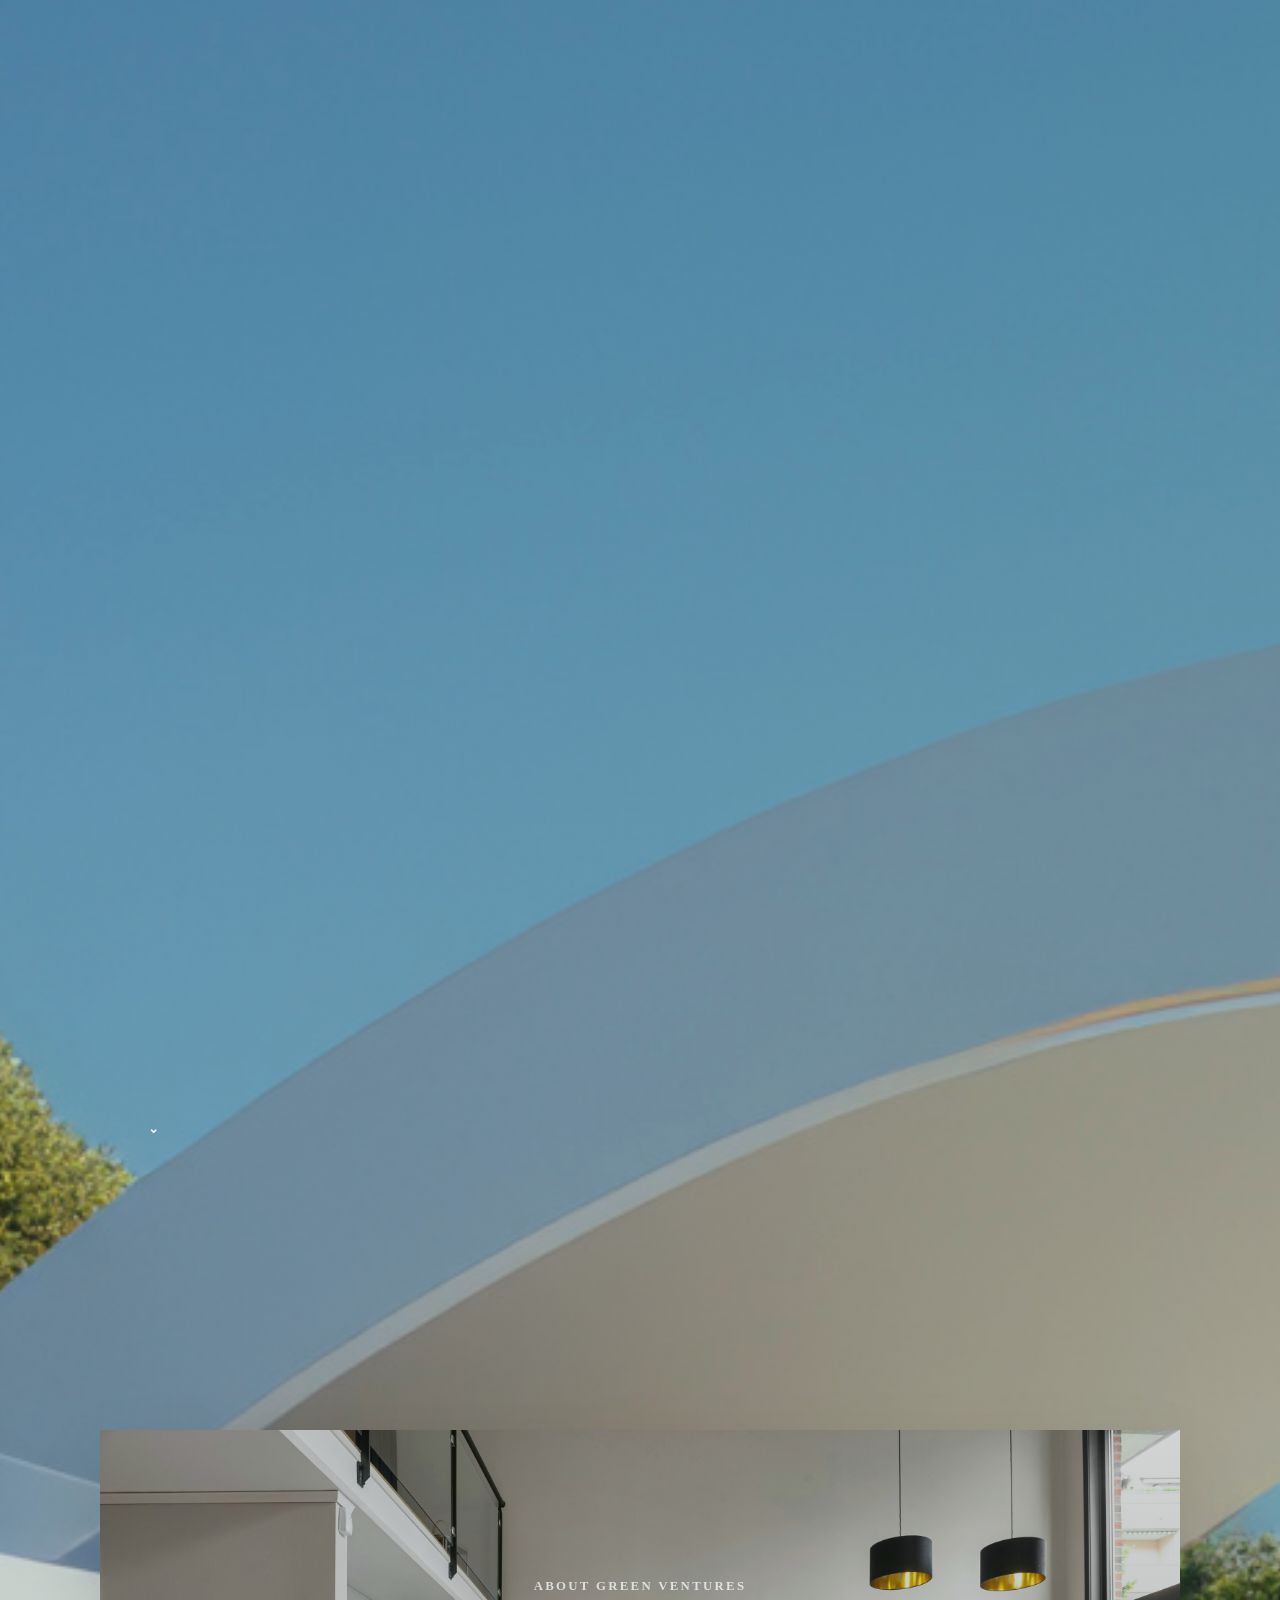
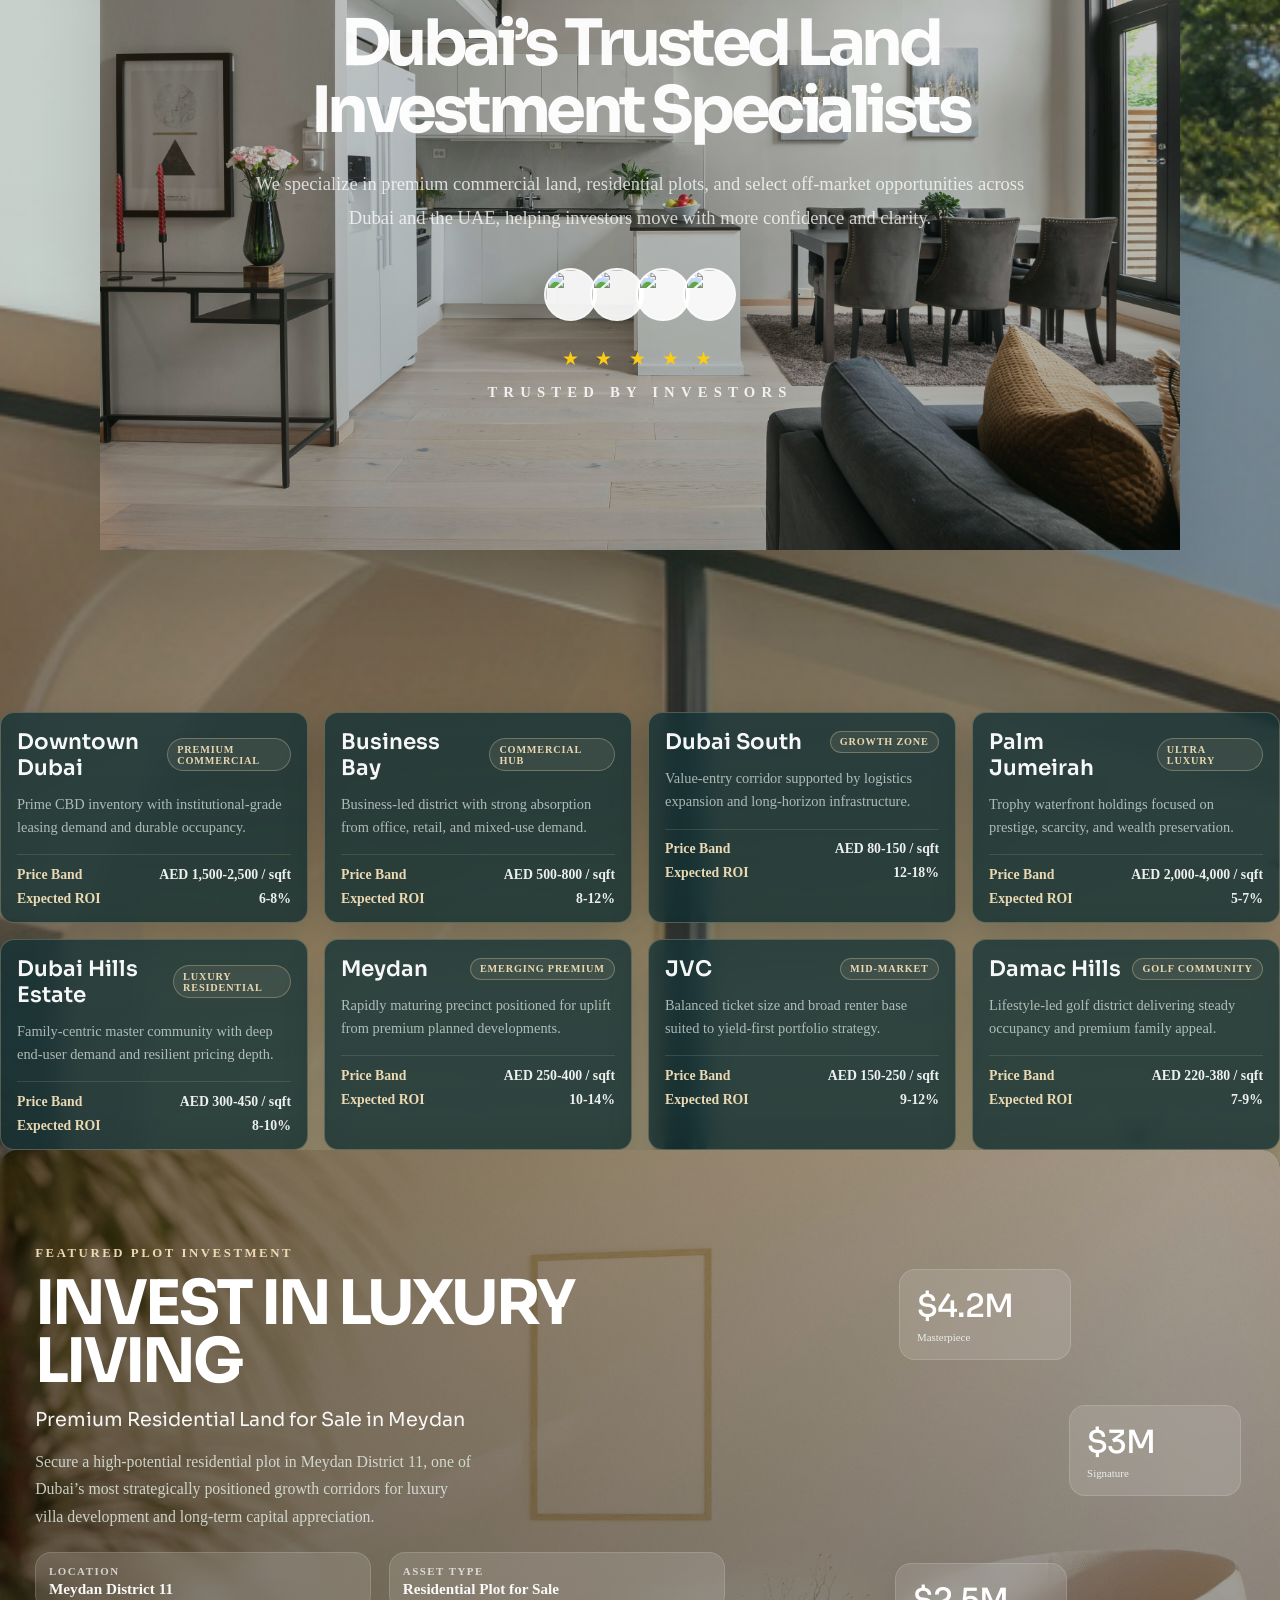
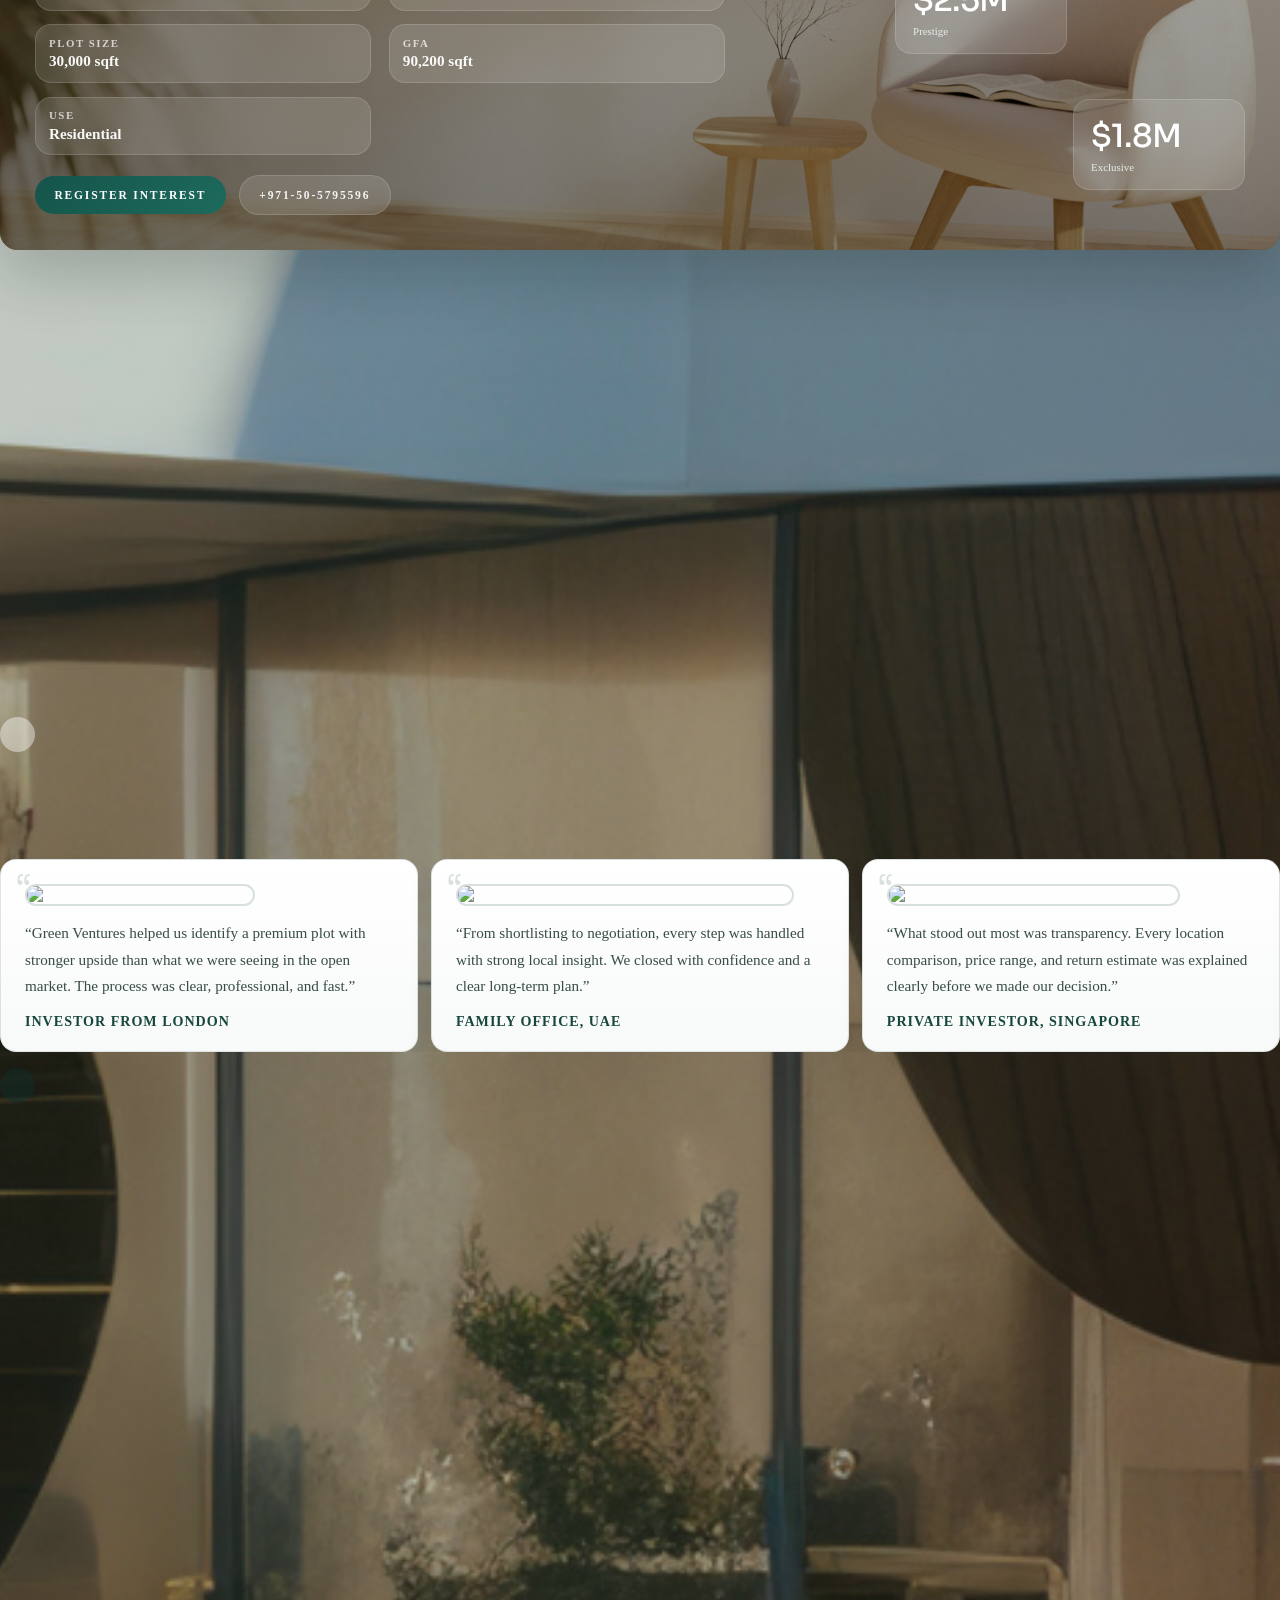
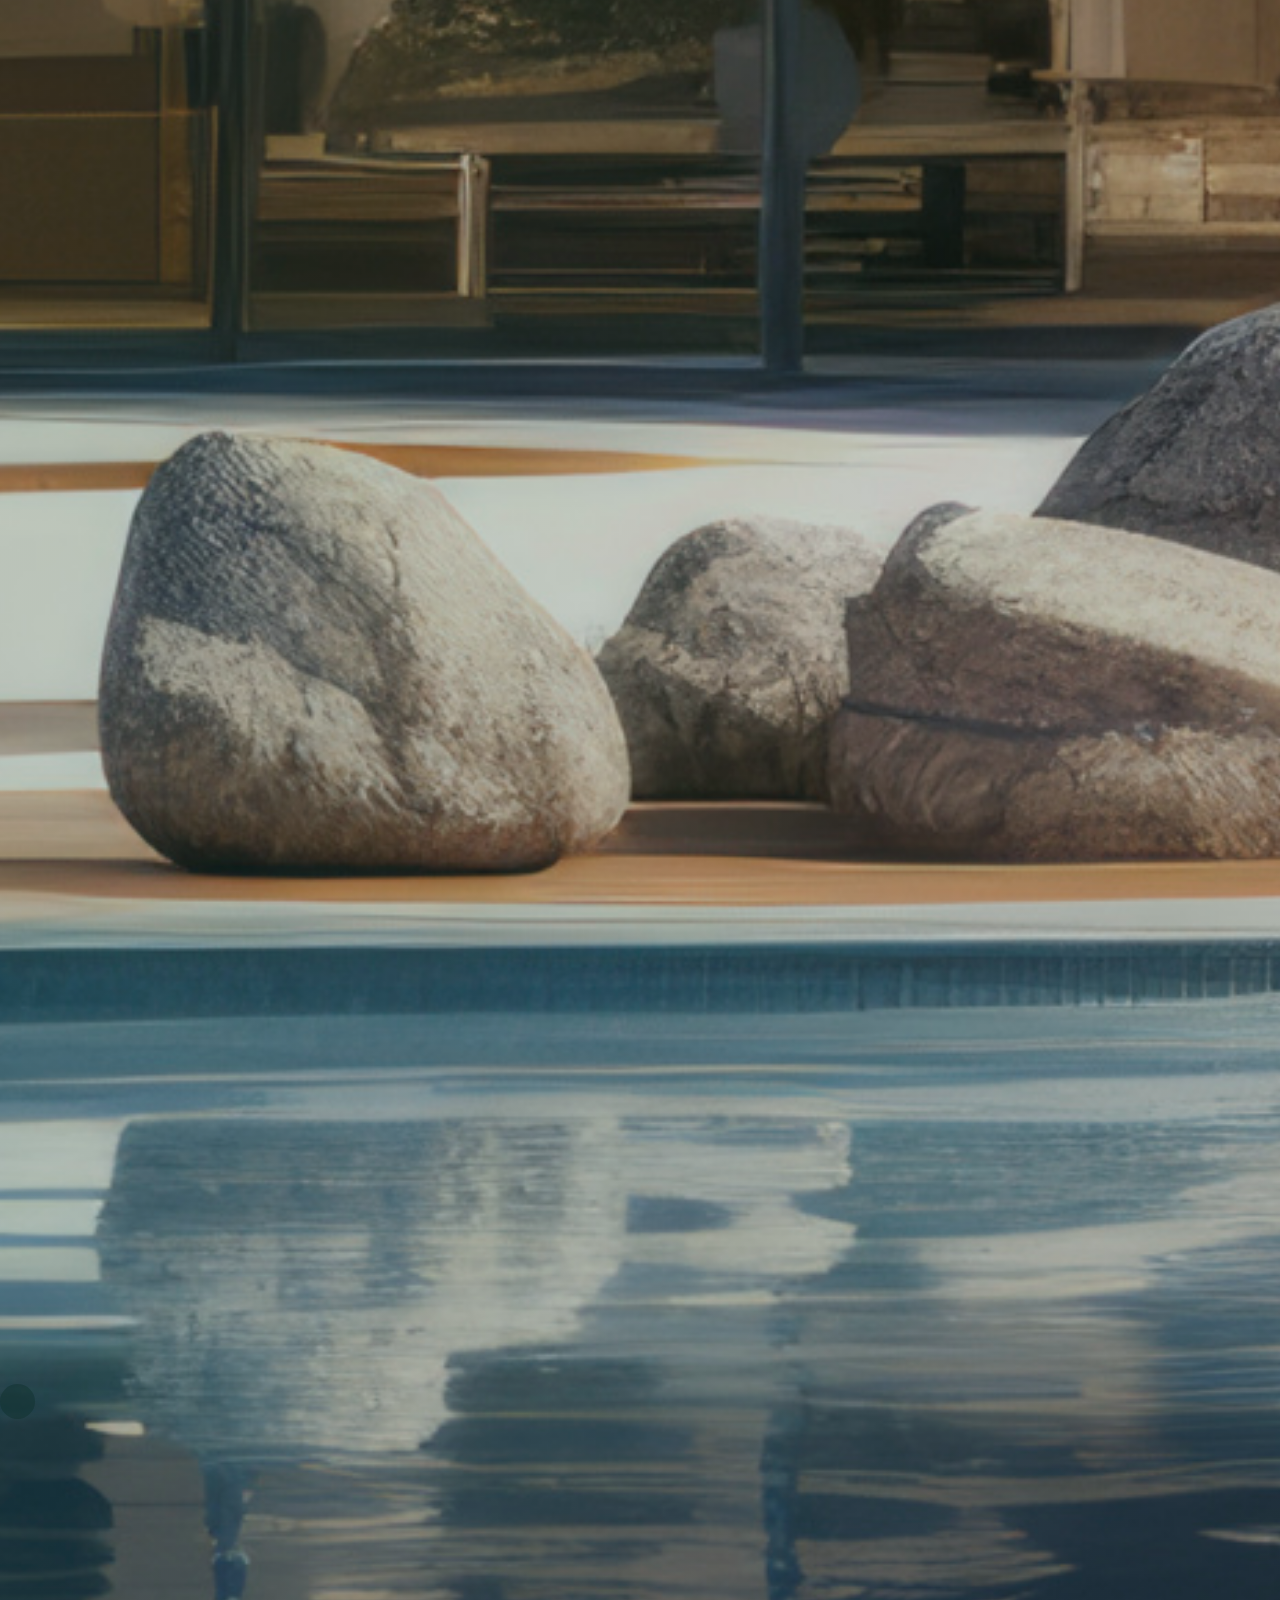
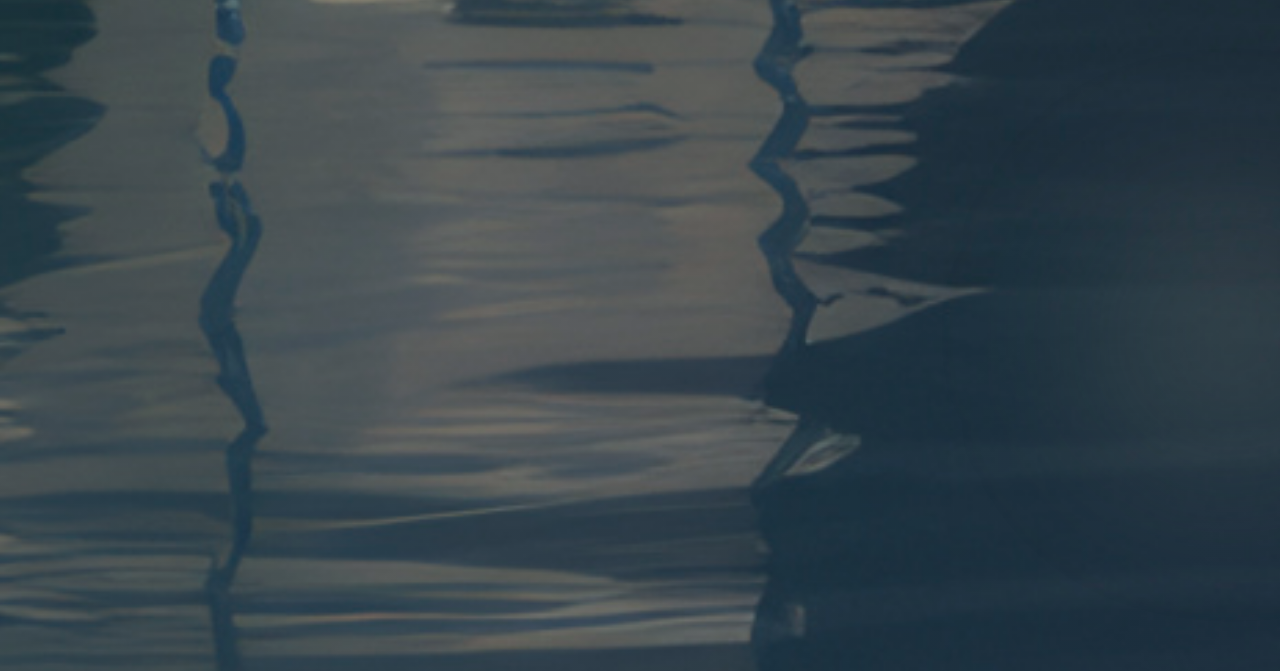
==== index.html @ e8823b94 "Add land investment guide, privacy policy, and terms of use pages" ====
<!DOCTYPE html>
<html lang="en">
  <head>
    <meta charset="UTF-8" />
    <meta name="viewport" content="width=device-width, initial-scale=1.0" />
    <title>The Green Ventures | Dubai Land Investment</title>
    <meta
      name="description"
      content="The Green Ventures redesign concept for premium Dubai land and plot investments."
    />
    <link rel="preconnect" href="https://fonts.googleapis.com" />
    <link rel="preconnect" href="https://fonts.gstatic.com" crossorigin />
    <link
      href="https://fonts.googleapis.com/css2?family=Manrope:wght@400;500;600;700;800&family=Sora:wght@400;500;600;700&display=swap"
      rel="stylesheet"
    />
    <script src="https://cdn.tailwindcss.com"></script>
    <script>
      tailwind.config = {
        theme: {
          extend: {
            colors: {
              pine: "#0f2f2a",
              forest: "#17463d",
              sage: "#b7cfbf",
              sand: "#d7c4a7",
              mist: "#eef4f1",
              ink: "#071411",
            },
            fontFamily: {
              display: ["Sora", "sans-serif"],
              body: ["Manrope", "sans-serif"],
            },
            boxShadow: {
              soft: "0 30px 70px rgba(7, 20, 17, 0.25)",
            },
          },
        },
      };
    </script>
    <link rel="stylesheet" href="assets/css/styles.css" />
  </head>
  <body class="bg-ink font-body text-mist antialiased home-page">
    <div class="page-shell">
      <header class="site-header absolute inset-x-0 top-0 z-50">
        <div class="header-bar mx-auto grid max-w-[1480px] grid-cols-[1fr_auto] items-center gap-4 px-5 py-6 md:px-8 xl:grid-cols-[1fr_auto_1fr] xl:px-12">
          <a href="#top" class="logo-wrap">
            <span class="logo-mark">TheGreenVentures</span>
          </a>

          <nav class="nav-panel hidden items-center justify-center gap-6 xl:flex">
            <a class="nav-link nav-link-active" href="index.html">Home</a>
            <a class="nav-link" href="about.html">About us</a>
            <a class="nav-link" href="land-investment-guide.html">Land Guide</a>
            <a class="nav-link" href="blogs.html">Blogs</a>
            <a class="nav-link" href="contact.html">Contact</a>
          </nav>

          <div class="header-socials hidden items-center justify-end gap-3 xl:flex">
            <a class="social-link" href="https://x.com" aria-label="X">
              <svg viewBox="0 0 24 24" aria-hidden="true">
                <path
                  d="M18.244 2H21l-6.01 6.868L22 22h-5.49l-4.3-5.996L6.964 22H4.206l6.43-7.35L2 2h5.63l3.887 5.47zm-.963 18h1.525L6.808 3.894H5.17z"
                ></path>
              </svg>
            </a>
            <a class="social-link" href="https://www.instagram.com" aria-label="Instagram">
              <svg viewBox="0 0 24 24" aria-hidden="true">
                <path
                  d="M7.75 2h8.5A5.75 5.75 0 0 1 22 7.75v8.5A5.75 5.75 0 0 1 16.25 22h-8.5A5.75 5.75 0 0 1 2 16.25v-8.5A5.75 5.75 0 0 1 7.75 2m0 1.8A3.95 3.95 0 0 0 3.8 7.75v8.5a3.95 3.95 0 0 0 3.95 3.95h8.5a3.95 3.95 0 0 0 3.95-3.95v-8.5a3.95 3.95 0 0 0-3.95-3.95zm8.9 1.35a1.2 1.2 0 1 1 0 2.4 1.2 1.2 0 0 1 0-2.4M12 6.85A5.15 5.15 0 1 1 6.85 12 5.15 5.15 0 0 1 12 6.85m0 1.8A3.35 3.35 0 1 0 15.35 12 3.36 3.36 0 0 0 12 8.65"
                ></path>
              </svg>
            </a>
            <a class="social-link" href="https://www.facebook.com" aria-label="Facebook">
              <svg viewBox="0 0 24 24" aria-hidden="true">
                <path
                  d="M13.5 22v-8h2.68l.4-3h-3.08V9.08c0-.87.25-1.46 1.5-1.46h1.6V4.94a19.45 19.45 0 0 0-2.33-.12c-2.3 0-3.87 1.4-3.87 4v2.18H8v3h2.4v8z"
                ></path>
              </svg>
            </a>
          </div>

          <button
            class="menu-toggle xl:hidden"
            type="button"
            aria-expanded="false"
            aria-controls="mobile-menu"
            aria-label="Open menu"
          >
            <span></span>
            <span></span>
          </button>
        </div>

        <div id="mobile-menu" class="mobile-menu xl:hidden">
          <div class="mobile-menu-panel mx-5 rounded-[28px] px-5 py-5 shadow-soft">
            <a class="mobile-link mobile-link-active" href="index.html">Home</a>
            <a class="mobile-link" href="about.html">About us</a>
            <a class="mobile-link" href="land-investment-guide.html">Land Guide</a>
            <a class="mobile-link" href="blogs.html">Blogs</a>
            <a class="mobile-link" href="contact.html">Contact</a>
            <div class="mt-5 flex items-center gap-3">
              <a class="social-link" href="https://x.com" aria-label="X">
                <svg viewBox="0 0 24 24" aria-hidden="true">
                  <path
                    d="M18.244 2H21l-6.01 6.868L22 22h-5.49l-4.3-5.996L6.964 22H4.206l6.43-7.35L2 2h5.63l3.887 5.47zm-.963 18h1.525L6.808 3.894H5.17z"
                  ></path>
                </svg>
              </a>
              <a class="social-link" href="https://www.instagram.com" aria-label="Instagram">
                <svg viewBox="0 0 24 24" aria-hidden="true">
                  <path
                    d="M7.75 2h8.5A5.75 5.75 0 0 1 22 7.75v8.5A5.75 5.75 0 0 1 16.25 22h-8.5A5.75 5.75 0 0 1 2 16.25v-8.5A5.75 5.75 0 0 1 7.75 2m0 1.8A3.95 3.95 0 0 0 3.8 7.75v8.5a3.95 3.95 0 0 0 3.95 3.95h8.5a3.95 3.95 0 0 0 3.95-3.95v-8.5a3.95 3.95 0 0 0-3.95-3.95zm8.9 1.35a1.2 1.2 0 1 1 0 2.4 1.2 1.2 0 0 1 0-2.4M12 6.85A5.15 5.15 0 1 1 6.85 12 5.15 5.15 0 0 1 12 6.85m0 1.8A3.35 3.35 0 1 0 15.35 12 3.36 3.36 0 0 0 12 8.65"
                  ></path>
                </svg>
              </a>
              <a class="social-link" href="https://www.facebook.com" aria-label="Facebook">
                <svg viewBox="0 0 24 24" aria-hidden="true">
                  <path
                    d="M13.5 22v-8h2.68l.4-3h-3.08V9.08c0-.87.25-1.46 1.5-1.46h1.6V4.94a19.45 19.45 0 0 0-2.33-.12c-2.3 0-3.87 1.4-3.87 4v2.18H8v3h2.4v8z"
                  ></path>
                </svg>
              </a>
            </div>
          </div>
        </div>
      </header>

      <main id="top">
        <section class="hero-shell relative min-h-screen overflow-hidden">
          <div class="hero-media js-hero-media"></div>

          <div class="relative z-10 mx-auto flex min-h-screen max-w-[1480px] flex-col justify-center px-5 pb-8 pt-28 md:px-8 md:pt-32 xl:px-12">
            <div class="hero-content js-hero-content">
              <div class="hero-intro">
                <h1 class="hero-title font-display text-white">Buy Land in Dubai – Premium Plots for Sale</h1>
                <p class="hero-description">
                  Your trusted partner for commercial plots, residential land, and off-plan development opportunities.
                  ROI 8-15% annually in tax-free UAE.
                </p>
                <div class="hero-cta-group">
                  <a href="#about" class="hero-cta">
                    Explore
                    <img src="https://cdn.jsdelivr.net/npm/heroicons@2.2.0/24/solid/arrow-right.svg" alt="" aria-hidden="true" />
                  </a>
                  <a href="land-investment-guide.html" class="hero-cta hero-cta-secondary">Investment Guide</a>
                </div>
              </div>
            </div>
          </div>
        </section>

        <section id="about" class="about-section px-5 py-24 md:px-8 md:py-28 xl:px-12">
          <div class="mx-auto max-w-[1480px]">
            <div class="grid gap-12 lg:grid-cols-[1fr_0.95fr] lg:gap-20">
              <div>
                <p class="section-kicker">About Green Ventures</p>
                <h2 class="about-title">Dubai’s Trusted Land Investment Specialists</h2>
              </div>
              <div class="about-copy-wrap">
                <p class="about-lead">
                  We focus exclusively on land and plot investment opportunities across Dubai and the wider UAE,
                  helping investors access premium sites with stronger long-term upside.
                </p>
                <p class="section-copy">
                  Through our specialist network, Green Ventures connects local and international buyers to
                  commercial land, residential plots, and select off-market opportunities chosen for location
                  strength, development potential, and return performance.
                </p>
                <a href="#top" class="about-link">Learn More</a>
              </div>
            </div>

            <div class="about-divider"></div>

            <div class="about-stats">
              <article class="about-stat">
                <p class="about-stat-label">Plots</p>
                <h3>Premium</h3>
                <p>Commercial and residential land opportunities sourced across Dubai’s key growth corridors.</p>
              </article>
              <article class="about-stat">
                <p class="about-stat-label">Investors</p>
                <h3>Global</h3>
                <p>Structured for both UAE-based buyers and international investors seeking tax-efficient growth.</p>
              </article>
              <article class="about-stat">
                <p class="about-stat-label">Returns</p>
                <h3>8-15%</h3>
                <p>Targeting opportunities with strong annual ROI potential backed by location and demand drivers.</p>
              </article>
              <article class="about-stat">
                <p class="about-stat-label">Approach</p>
                <h3>End-to-End</h3>
                <p>From sourcing and due diligence to negotiation and acquisition support in one seamless process.</p>
              </article>
            </div>
          </div>
        </section>

        <section class="showcase-section px-5 py-24 md:px-8 md:py-28 xl:px-12">
          <div class="mx-auto max-w-[1480px]">
            <div class="about-showcase">
              <img class="about-showcase-image" src="assets/images/GreenVentures-trust.jpg" alt="Luxury interior lounge" />
              <div class="about-showcase-overlay">
                <p class="section-kicker about-showcase-kicker">About Green Ventures</p>
                <h2 class="about-showcase-title">Dubai’s Trusted Land Investment Specialists</h2>
                <p class="about-showcase-copy">
                  We specialize in premium commercial land, residential plots, and select off-market
                  opportunities across Dubai and the UAE, helping investors move with more confidence and clarity.
                </p>

                <div class="about-showcase-faces" aria-hidden="true">
                  <img class="about-showcase-avatar" src="https://i.pravatar.cc/96?img=12" alt="" />
                  <img class="about-showcase-avatar" src="https://i.pravatar.cc/96?img=20" alt="" />
                  <img class="about-showcase-avatar" src="https://i.pravatar.cc/96?img=33" alt="" />
                  <img class="about-showcase-avatar" src="https://i.pravatar.cc/96?img=47" alt="" />
                </div>

                <div class="about-showcase-rating">
                  <div class="about-showcase-stars">★ ★ ★ ★ ★</div>
                  <p>Trusted by Investors</p>
                </div>
              </div>
            </div>
          </div>
        </section>

        <section class="services-section px-5 py-20 md:px-8 md:py-24 xl:px-12">
          <div class="mx-auto max-w-[1480px]">
            <div class="services-intro">
              <h2 class="services-heading">Explore Dubai Investment Areas</h2>
              <p class="services-subcopy">
                Premium land opportunities across Dubai's most sought-after locations. From emerging growth zones to
                established luxury communities.
              </p>
            </div>

            <div class="investment-grid">
              <article class="investment-card">
                <div class="investment-card-top">
                  <p class="investment-location">Downtown Dubai</p>
                  <span class="investment-badge">Premium Commercial</span>
                </div>
                <p class="investment-note">Prime CBD inventory with institutional-grade leasing demand and durable occupancy.</p>
                <div class="investment-metrics">
                  <p><strong>Price Band</strong><span>AED 1,500-2,500 / sqft</span></p>
                  <p><strong>Expected ROI</strong><span>6-8%</span></p>
                </div>
              </article>

              <article class="investment-card">
                <div class="investment-card-top">
                  <p class="investment-location">Business Bay</p>
                  <span class="investment-badge">Commercial Hub</span>
                </div>
                <p class="investment-note">Business-led district with strong absorption from office, retail, and mixed-use demand.</p>
                <div class="investment-metrics">
                  <p><strong>Price Band</strong><span>AED 500-800 / sqft</span></p>
                  <p><strong>Expected ROI</strong><span>8-12%</span></p>
                </div>
              </article>

              <article class="investment-card">
                <div class="investment-card-top">
                  <p class="investment-location">Dubai South</p>
                  <span class="investment-badge">Growth Zone</span>
                </div>
                <p class="investment-note">Value-entry corridor supported by logistics expansion and long-horizon infrastructure.</p>
                <div class="investment-metrics">
                  <p><strong>Price Band</strong><span>AED 80-150 / sqft</span></p>
                  <p><strong>Expected ROI</strong><span>12-18%</span></p>
                </div>
              </article>

              <article class="investment-card">
                <div class="investment-card-top">
                  <p class="investment-location">Palm Jumeirah</p>
                  <span class="investment-badge">Ultra Luxury</span>
                </div>
                <p class="investment-note">Trophy waterfront holdings focused on prestige, scarcity, and wealth preservation.</p>
                <div class="investment-metrics">
                  <p><strong>Price Band</strong><span>AED 2,000-4,000 / sqft</span></p>
                  <p><strong>Expected ROI</strong><span>5-7%</span></p>
                </div>
              </article>

              <article class="investment-card">
                <div class="investment-card-top">
                  <p class="investment-location">Dubai Hills Estate</p>
                  <span class="investment-badge">Luxury Residential</span>
                </div>
                <p class="investment-note">Family-centric master community with deep end-user demand and resilient pricing depth.</p>
                <div class="investment-metrics">
                  <p><strong>Price Band</strong><span>AED 300-450 / sqft</span></p>
                  <p><strong>Expected ROI</strong><span>8-10%</span></p>
                </div>
              </article>

              <article class="investment-card">
                <div class="investment-card-top">
                  <p class="investment-location">Meydan</p>
                  <span class="investment-badge">Emerging Premium</span>
                </div>
                <p class="investment-note">Rapidly maturing precinct positioned for uplift from premium planned developments.</p>
                <div class="investment-metrics">
                  <p><strong>Price Band</strong><span>AED 250-400 / sqft</span></p>
                  <p><strong>Expected ROI</strong><span>10-14%</span></p>
                </div>
              </article>

              <article class="investment-card">
                <div class="investment-card-top">
                  <p class="investment-location">JVC</p>
                  <span class="investment-badge">Mid-Market</span>
                </div>
                <p class="investment-note">Balanced ticket size and broad renter base suited to yield-first portfolio strategy.</p>
                <div class="investment-metrics">
                  <p><strong>Price Band</strong><span>AED 150-250 / sqft</span></p>
                  <p><strong>Expected ROI</strong><span>9-12%</span></p>
                </div>
              </article>

              <article class="investment-card">
                <div class="investment-card-top">
                  <p class="investment-location">Damac Hills</p>
                  <span class="investment-badge">Golf Community</span>
                </div>
                <p class="investment-note">Lifestyle-led golf district delivering steady occupancy and premium family appeal.</p>
                <div class="investment-metrics">
                  <p><strong>Price Band</strong><span>AED 220-380 / sqft</span></p>
                  <p><strong>Expected ROI</strong><span>7-9%</span></p>
                </div>
              </article>
            </div>
          </div>
        </section>

        <section class="featured-plot-section px-5 py-20 md:px-8 md:py-24 xl:px-12">
          <div class="mx-auto max-w-[1480px]">
            <div class="featured-plot-shell">
              <img class="featured-plot-bg" src="assets/images/featured.jpg" alt="Luxury Meydan residential architecture" />
              <div class="featured-plot-overlay"></div>

              <div class="featured-plot-content">
                <div class="featured-plot-left">
                  <p class="featured-plot-kicker">Featured Plot Investment</p>
                  <h2 class="featured-plot-title">Invest in Luxury Living</h2>
                  <p class="featured-plot-subtitle">Premium Residential Land for Sale in Meydan</p>
                  <p class="featured-plot-copy">
                    Secure a high-potential residential plot in Meydan District 11, one of Dubai’s most strategically
                    positioned growth corridors for luxury villa development and long-term capital appreciation.
                  </p>

                  <div class="featured-plot-specs">
                    <p><span>Location</span><strong>Meydan District 11</strong></p>
                    <p><span>Asset Type</span><strong>Residential Plot for Sale</strong></p>
                    <p><span>Plot Size</span><strong>30,000 sqft</strong></p>
                    <p><span>GFA</span><strong>90,200 sqft</strong></p>
                    <p><span>Use</span><strong>Residential</strong></p>
                  </div>

                  <div class="featured-plot-actions">
                    <a href="#about" class="featured-plot-cta">Register Interest</a>
                    <a href="tel:+971505795596" class="featured-plot-phone">+971-50-5795596</a>
                  </div>
                </div>

                <div class="featured-plot-right">
                  <article class="featured-plot-stat">
                    <h3>$4.2M</h3>
                    <p class="featured-plot-stat-label">Masterpiece</p>
                  </article>
                  <article class="featured-plot-stat">
                    <h3>$3M</h3>
                    <p class="featured-plot-stat-label">Signature</p>
                  </article>
                  <article class="featured-plot-stat">
                    <h3>$2.5M</h3>
                    <p class="featured-plot-stat-label">Prestige</p>
                  </article>
                  <article class="featured-plot-stat">
                    <h3>$1.8M</h3>
                    <p class="featured-plot-stat-label">Exclusive</p>
                  </article>
                </div>
              </div>
            </div>
          </div>
        </section>

        <section class="why-choose-section px-5 py-20 md:px-8 md:py-24 xl:px-12">
          <div class="mx-auto max-w-[1480px]">
            <div class="why-choose-top">
              <div>
                <p class="why-choose-kicker">Why Choose Us</p>
                <h2 class="why-choose-title">Why Choose TheGreenVentures?</h2>
              </div>
            </div>

            <div class="why-choose-features">
              <article class="why-choose-feature">
                <h3>Land-First Specialists</h3>
                <p>
                  We focus only on Dubai land and plots, so every recommendation is sharper, faster, and built around
                  real market demand.
                </p>
              </article>

              <article class="why-choose-feature">
                <h3>Transparent Process</h3>
                <p>
                  From sourcing to due diligence and negotiation, you get clear guidance, verified numbers, and no
                  guesswork.
                </p>
              </article>

              <article class="why-choose-feature">
                <h3>High-Quality Opportunities</h3>
                <p>
                  We shortlist premium plots in strong locations with solid upside potential for both end-use and
                  long-term investment.
                </p>
              </article>
            </div>

            <div class="why-choose-gallery js-why-carousel">
              <img src="https://images.pexels.com/photos/1457842/pexels-photo-1457842.jpeg?auto=compress&cs=tinysrgb&w=1200" alt="Modern interior with accent chair" />
              <img src="https://images.pexels.com/photos/276724/pexels-photo-276724.jpeg?auto=compress&cs=tinysrgb&w=1200" alt="Luxury lounge interior" />
              <img src="https://images.pexels.com/photos/1571460/pexels-photo-1571460.jpeg?auto=compress&cs=tinysrgb&w=1200" alt="Minimal contemporary living room" />
              <img src="https://images.pexels.com/photos/6489127/pexels-photo-6489127.jpeg?auto=compress&cs=tinysrgb&w=1200" alt="Premium interior design detail" />
              <img src="https://images.pexels.com/photos/6492394/pexels-photo-6492394.jpeg?auto=compress&cs=tinysrgb&w=1200" alt="Elegant neutral interior styling" />
              <img src="https://images.pexels.com/photos/6585752/pexels-photo-6585752.jpeg?auto=compress&cs=tinysrgb&w=1200" alt="High-end living interior concept" />
              <img src="https://images.pexels.com/photos/6970069/pexels-photo-6970069.jpeg?auto=compress&cs=tinysrgb&w=1200" alt="Premium modern bedroom interior" />
              <img src="https://images.pexels.com/photos/6489092/pexels-photo-6489092.jpeg?auto=compress&cs=tinysrgb&w=1200" alt="Refined contemporary interior finish" />
            </div>

            <div class="why-choose-footer">
              <div class="why-choose-arrows">
                <button class="js-why-prev" type="button" aria-label="Previous images">
                  <img src="https://cdn.jsdelivr.net/npm/heroicons@2.2.0/24/solid/chevron-left.svg" alt="" aria-hidden="true" />
                </button>
                <button class="js-why-next" type="button" aria-label="Next images">
                  <img src="https://cdn.jsdelivr.net/npm/heroicons@2.2.0/24/solid/chevron-right.svg" alt="" aria-hidden="true" />
                </button>
              </div>
              <p>Selected premium projects and interior inspirations</p>
            </div>
          </div>
        </section>

        <section class="trust-proof-section px-5 py-20 md:px-8 md:py-24 xl:px-12">
          <div class="mx-auto max-w-[1480px]">
            <div class="trust-proof-head">
              <p class="trust-proof-kicker">Client Trust &amp; Proof</p>
              <h2>What Our Customers Say</h2>
            </div>

            <div class="trust-testimonials js-trust-carousel">
              <article class="trust-testimonial">
                <img class="trust-avatar" src="https://i.pravatar.cc/120?img=11" alt="Portrait of investor from London" />
                <p>
                  “Green Ventures helped us identify a premium plot with stronger upside than what we were seeing in
                  the open market. The process was clear, professional, and fast.”
                </p>
                <h3>Investor from London</h3>
              </article>
              <article class="trust-testimonial">
                <img class="trust-avatar" src="https://i.pravatar.cc/120?img=32" alt="Portrait of family office representative from UAE" />
                <p>
                  “From shortlisting to negotiation, every step was handled with strong local insight. We closed with
                  confidence and a clear long-term plan.”
                </p>
                <h3>Family Office, UAE</h3>
              </article>
              <article class="trust-testimonial">
                <img class="trust-avatar" src="https://i.pravatar.cc/120?img=49" alt="Portrait of private investor from Singapore" />
                <p>
                  “What stood out most was transparency. Every location comparison, price range, and return estimate
                  was explained clearly before we made our decision.”
                </p>
                <h3>Private Investor, Singapore</h3>
              </article>
              <article class="trust-testimonial">
                <img class="trust-avatar" src="https://i.pravatar.cc/120?img=22" alt="Portrait of investor from Riyadh" />
                <p>
                  “Their land-first strategy gave us clarity immediately. We avoided overpriced options and secured a
                  plot with stronger medium-term upside.”
                </p>
                <h3>Investor, Riyadh</h3>
              </article>
              <article class="trust-testimonial">
                <img class="trust-avatar" src="https://i.pravatar.cc/120?img=44" alt="Portrait of investor from Mumbai" />
                <p>
                  “Professional execution from inquiry to closing. Documentation, negotiations, and timelines were all
                  handled with precision.”
                </p>
                <h3>HNWI Client, Mumbai</h3>
              </article>
              <article class="trust-testimonial">
                <img class="trust-avatar" src="https://i.pravatar.cc/120?img=58" alt="Portrait of investor from Qatar" />
                <p>
                  “We appreciated the honest market context. Every recommendation was backed by numbers, not sales
                  pressure.”
                </p>
                <h3>Investor, Qatar</h3>
              </article>
              <article class="trust-testimonial">
                <img class="trust-avatar" src="https://i.pravatar.cc/120?img=16" alt="Portrait of investor from Berlin" />
                <p>
                  “Green Ventures gave us confidence as first-time Dubai buyers. The team made the entire process
                  straightforward and transparent.”
                </p>
                <h3>Investor, Berlin</h3>
              </article>
              <article class="trust-testimonial">
                <img class="trust-avatar" src="https://i.pravatar.cc/120?img=27" alt="Portrait of investor from Hong Kong" />
                <p>
                  “Strong local insight and sharp negotiation support. We closed at better terms than expected and are
                  already planning our next acquisition.”
                </p>
                <h3>Investor, Hong Kong</h3>
              </article>
            </div>

            <div class="trust-testimonials-footer">
              <div class="trust-testimonials-arrows">
                <button class="js-trust-prev" type="button" aria-label="Previous testimonials">
                  <img src="https://cdn.jsdelivr.net/npm/heroicons@2.2.0/24/solid/chevron-left.svg" alt="" aria-hidden="true" />
                </button>
                <button class="js-trust-next" type="button" aria-label="Next testimonials">
                  <img src="https://cdn.jsdelivr.net/npm/heroicons@2.2.0/24/solid/chevron-right.svg" alt="" aria-hidden="true" />
                </button>
              </div>
            </div>
          </div>
        </section>

        <section class="why-dubai-section px-5 py-20 md:px-8 md:py-24 xl:px-12">
          <div class="mx-auto max-w-[1480px]">
            <div class="why-dubai-layout">
              <div class="why-dubai-left">
                <div class="why-dubai-head">
                  <p class="why-dubai-kicker">Why Dubai / Why Now</p>
                  <h2>New Premium Plot Opportunities in High-Growth Zones</h2>
                </div>

                <div class="why-dubai-summary">
                  <p class="why-dubai-eyebrow">Dubai Land Investment</p>
                  <h3>Strategic entry across tax-efficient, infrastructure-backed markets</h3>
                  <p>
                    Strong migration, capital inflow, and master-planned expansion continue to support long-term demand
                    for well-positioned land opportunities.
                  </p>
                  <a href="#contact" class="why-dubai-request-btn">Request Plot Details</a>
                </div>

                <div class="why-dubai-highlights">
                  <p class="why-dubai-highlights-title">Why it matters now</p>
                  <div class="why-dubai-highlight-grid">
                    <article>
                      <h4>Tax Efficiency</h4>
                      <p>0% annual property tax supports stronger net yield.</p>
                    </article>
                    <article>
                      <h4>Population Growth</h4>
                      <p>Rising demand from global professionals and investors.</p>
                    </article>
                    <article>
                      <h4>Infrastructure Pipeline</h4>
                      <p>Transport and community expansion drives land value.</p>
                    </article>
                    <article>
                      <h4>Entry Window</h4>
                      <p>Current pricing remains attractive in emerging premium zones.</p>
                    </article>
                  </div>
                </div>

                <div class="why-dubai-contact">
                  <p>Let’s Get In Touch</p>
                  <a href="tel:+971505795596">+971-50-5795596</a>
                  <a href="mailto:hello@thegreenventures.ae">hello@thegreenventures.ae</a>
                  <span>Dubai, United Arab Emirates</span>
                </div>
              </div>

              <div class="why-dubai-right">
                <img
                  src="https://images.pexels.com/photos/323705/pexels-photo-323705.jpeg?auto=compress&cs=tinysrgb&w=1800"
                  alt="Premium modern villa representing Dubai luxury opportunities"
                />
                <div class="why-dubai-brand-note">
                  <h3>GREEN VENTURES</h3>
                  <p>Plots and land investment specialists in Dubai and the UAE</p>
                </div>
              </div>
            </div>
          </div>
        </section>

        <section id="faq" class="faq-section px-5 py-20 md:px-8 md:py-24 xl:px-12">
          <div class="mx-auto max-w-[1480px]">
            <div class="faq-head">
              <p class="faq-kicker">Investor FAQ</p>
              <h2>Answers to Key Land Investment Questions</h2>
            </div>

            <div class="faq-accordion">
              <article class="faq-item is-open">
                <button class="faq-question" type="button" aria-expanded="true">
                  <span>Can foreign investors buy land in Dubai?</span>
                  <img src="https://cdn.jsdelivr.net/npm/heroicons@2.2.0/24/solid/chevron-down.svg" alt="" aria-hidden="true" />
                </button>
                <div class="faq-answer">
                  <p>Yes. In designated freehold zones, non-UAE nationals can buy, hold, and resell property and land assets.</p>
                </div>
              </article>

              <article class="faq-item">
                <button class="faq-question" type="button" aria-expanded="false">
                  <span>What is the typical legal process for acquisition?</span>
                  <img src="https://cdn.jsdelivr.net/npm/heroicons@2.2.0/24/solid/chevron-down.svg" alt="" aria-hidden="true" />
                </button>
                <div class="faq-answer">
                  <p>The process includes reservation, SPA review, due diligence, payment milestones, and final transfer registration with DLD.</p>
                </div>
              </article>

              <article class="faq-item">
                <button class="faq-question" type="button" aria-expanded="false">
                  <span>Are payment plans available for premium plots?</span>
                  <img src="https://cdn.jsdelivr.net/npm/heroicons@2.2.0/24/solid/chevron-down.svg" alt="" aria-hidden="true" />
                </button>
                <div class="faq-answer">
                  <p>Many developers and select private sellers offer structured payment terms depending on location, project stage, and deal size.</p>
                </div>
              </article>

              <article class="faq-item">
                <button class="faq-question" type="button" aria-expanded="false">
                  <span>What transfer and transaction costs should I expect?</span>
                  <img src="https://cdn.jsdelivr.net/npm/heroicons@2.2.0/24/solid/chevron-down.svg" alt="" aria-hidden="true" />
                </button>
                <div class="faq-answer">
                  <p>Typical costs include DLD transfer fees, trustee fees, and administrative charges. We provide a full cost sheet before commitment.</p>
                </div>
              </article>

              <article class="faq-item">
                <button class="faq-question" type="button" aria-expanded="false">
                  <span>How do you evaluate ROI potential on a plot?</span>
                  <img src="https://cdn.jsdelivr.net/npm/heroicons@2.2.0/24/solid/chevron-down.svg" alt="" aria-hidden="true" />
                </button>
                <div class="faq-answer">
                  <p>We assess entry pricing, nearby transactions, infrastructure catalysts, development use cases, and likely demand absorption.</p>
                </div>
              </article>

              <article class="faq-item">
                <button class="faq-question" type="button" aria-expanded="false">
                  <span>Can you support international buyers remotely?</span>
                  <img src="https://cdn.jsdelivr.net/npm/heroicons@2.2.0/24/solid/chevron-down.svg" alt="" aria-hidden="true" />
                </button>
                <div class="faq-answer">
                  <p>Yes. We regularly support overseas clients with virtual tours, remote documentation support, and secure transaction coordination.</p>
                </div>
              </article>

              <article class="faq-item">
                <button class="faq-question" type="button" aria-expanded="false">
                  <span>How quickly can I close a land transaction?</span>
                  <img src="https://cdn.jsdelivr.net/npm/heroicons@2.2.0/24/solid/chevron-down.svg" alt="" aria-hidden="true" />
                </button>
                <div class="faq-answer">
                  <p>Timeline depends on seller readiness and due diligence scope, but many transactions can close in a few weeks with prepared documentation.</p>
                </div>
              </article>
            </div>
          </div>
        </section>

        <section class="blog-section px-5 py-20 md:px-8 md:py-24 xl:px-12">
          <div class="mx-auto max-w-[1480px]">
            <div class="blog-head">
              <p class="blog-kicker">Blogs</p>
              <h2>Latest Dubai Land Investment Blogs</h2>
            </div>

            <div class="blog-grid js-blog-carousel">
              <article class="blog-card">
                <img src="https://images.pexels.com/photos/323705/pexels-photo-323705.jpeg?auto=compress&cs=tinysrgb&w=1400" alt="Modern Dubai villa architecture" />
                <div class="blog-card-body">
                  <p class="blog-meta">Blogs</p>
                  <h3>Where Premium Plot Demand is Growing in 2026</h3>
                  <a href="#contact">Read Blog</a>
                </div>
              </article>

              <article class="blog-card">
                <img src="https://images.pexels.com/photos/1643384/pexels-photo-1643384.jpeg?auto=compress&cs=tinysrgb&w=1400" alt="Luxury residential community" />
                <div class="blog-card-body">
                  <p class="blog-meta">Blogs</p>
                  <h3>How to Evaluate Land ROI Before You Buy</h3>
                  <a href="#contact">Read Blog</a>
                </div>
              </article>

              <article class="blog-card">
                <img src="https://images.pexels.com/photos/280222/pexels-photo-280222.jpeg?auto=compress&cs=tinysrgb&w=1400" alt="Dubai skyline and premium developments" />
                <div class="blog-card-body">
                  <p class="blog-meta">Blogs</p>
                  <h3>Off-Market Land Opportunities: What to Check First</h3>
                  <a href="#contact">Read Blog</a>
                </div>
              </article>

              <article class="blog-card">
                <img src="https://images.pexels.com/photos/323780/pexels-photo-323780.jpeg?auto=compress&cs=tinysrgb&w=1400" alt="Premium villa exterior at sunset" />
                <div class="blog-card-body">
                  <p class="blog-meta">Blogs</p>
                  <h3>Top Freehold Zones for Long-Term Land Appreciation</h3>
                  <a href="#contact">Read Blog</a>
                </div>
              </article>

              <article class="blog-card">
                <img src="https://images.pexels.com/photos/6585603/pexels-photo-6585603.jpeg?auto=compress&cs=tinysrgb&w=1400" alt="Contemporary premium interior and lifestyle view" />
                <div class="blog-card-body">
                  <p class="blog-meta">Blogs</p>
                  <h3>How Global Buyers Structure Dubai Land Portfolios</h3>
                  <a href="#contact">Read Blog</a>
                </div>
              </article>

              <article class="blog-card">
                <img src="https://images.pexels.com/photos/323775/pexels-photo-323775.jpeg?auto=compress&cs=tinysrgb&w=1400" alt="Luxury residential property with pool" />
                <div class="blog-card-body">
                  <p class="blog-meta">Blogs</p>
                  <h3>Residential vs Mixed-Use Plots: Which Fits Your Strategy?</h3>
                  <a href="#contact">Read Blog</a>
                </div>
              </article>
            </div>

            <div class="blog-footer">
              <div class="blog-arrows">
                <button class="js-blog-prev" type="button" aria-label="Previous blogs">
                  <img src="https://cdn.jsdelivr.net/npm/heroicons@2.2.0/24/solid/chevron-left.svg" alt="" aria-hidden="true" />
                </button>
                <button class="js-blog-next" type="button" aria-label="Next blogs">
                  <img src="https://cdn.jsdelivr.net/npm/heroicons@2.2.0/24/solid/chevron-right.svg" alt="" aria-hidden="true" />
                </button>
              </div>
            </div>
          </div>
        </section>

        <section id="contact-form" class="contact-form-section px-5 py-20 md:px-8 md:py-24 xl:px-12">
          <div class="mx-auto max-w-[1480px]">
            <div class="contact-form-shell">
              <div class="contact-form-left">
                <p class="contact-form-kicker">Premium Contact</p>
                <h2>Speak with a Dubai Land Investment Advisor</h2>
                <p>
                  Share your requirements and our team will contact you with curated opportunities aligned to your
                  budget, timeline, and target returns.
                </p>
                <div class="contact-form-details">
                  <a href="tel:+971505795596">+971-50-5795596</a>
                  <a href="mailto:hello@thegreenventures.ae">hello@thegreenventures.ae</a>
                  <a href="https://thegreenventures.ae/">thegreenventures.ae</a>
                  <span>Dubai, United Arab Emirates</span>
                </div>
              </div>

              <form class="contact-form-right">
                <div class="contact-form-grid">
                  <label>
                    Full Name
                    <input type="text" placeholder="Your full name" />
                  </label>
                  <label>
                    Phone Number
                    <input type="tel" placeholder="+971..." />
                  </label>
                  <label>
                    Email Address
                    <input type="email" placeholder="you@example.com" />
                  </label>
                  <label>
                    Budget Range
                    <input type="text" placeholder="AED 1M - AED 5M" />
                  </label>
                  <label class="contact-form-wide">
                    Preferred Area
                    <input type="text" placeholder="Meydan, Dubai Hills, Business Bay..." />
                  </label>
                  <label class="contact-form-wide">
                    Investment Brief
                    <textarea rows="4" placeholder="Tell us what type of land opportunity you are looking for"></textarea>
                  </label>
                </div>
                <button type="submit">Submit Inquiry</button>
              </form>
            </div>
          </div>
        </section>
      </main>

      <footer id="contact" class="site-footer px-5 py-14 md:px-8 md:py-16 xl:px-12">
        <div class="mx-auto max-w-[1480px]">
          <div class="footer-cta">
            <p class="footer-cta-kicker">Ready to Move Forward?</p>
            <h2>Start Your Dubai Land Investment Journey</h2>
            <p>Book a consultation for expert plot guidance.</p>
            <div class="footer-cta-actions">
              <a href="tel:+971505795596" class="footer-cta-primary">Book Investment Consultation</a>
              <a href="https://wa.me/971505795596" class="footer-cta-secondary">WhatsApp Advisor</a>
            </div>
          </div>

          <div class="footer-top">
            <div>
              <p class="footer-brand">TheGreenVentures</p>
              <p class="footer-tagline">
                Specialist advisory for premium Dubai land and plot investments, built on transparent guidance and
                long-term value strategy.
              </p>
            </div>

            <div class="footer-links">
              <p>Quick Links</p>
              <a href="index.html">Home</a>
              <a href="about.html">About</a>
              <a href="blogs.html">Blogs</a>
              <a href="contact.html">Contact</a>
            </div>

            <div class="footer-contact">
              <p>Contact</p>
              <a href="tel:+971505795596">+971-50-5795596</a>
              <a href="mailto:hello@thegreenventures.ae">hello@thegreenventures.ae</a>
              <span>Dubai, UAE</span>
            </div>

            <div class="footer-social">
              <p>Follow</p>
              <div>
                <a class="social-link" href="https://x.com" aria-label="X">
                  <svg viewBox="0 0 24 24" aria-hidden="true">
                    <path
                      d="M18.244 2H21l-6.01 6.868L22 22h-5.49l-4.3-5.996L6.964 22H4.206l6.43-7.35L2 2h5.63l3.887 5.47zm-.963 18h1.525L6.808 3.894H5.17z"
                    ></path>
                  </svg>
                </a>
                <a class="social-link" href="https://www.instagram.com" aria-label="Instagram">
                  <svg viewBox="0 0 24 24" aria-hidden="true">
                    <path
                      d="M7.75 2h8.5A5.75 5.75 0 0 1 22 7.75v8.5A5.75 5.75 0 0 1 16.25 22h-8.5A5.75 5.75 0 0 1 2 16.25v-8.5A5.75 5.75 0 0 1 7.75 2m0 1.8A3.95 3.95 0 0 0 3.8 7.75v8.5a3.95 3.95 0 0 0 3.95 3.95h8.5a3.95 3.95 0 0 0 3.95-3.95v-8.5a3.95 3.95 0 0 0-3.95-3.95zm8.9 1.35a1.2 1.2 0 1 1 0 2.4 1.2 1.2 0 0 1 0-2.4M12 6.85A5.15 5.15 0 1 1 6.85 12 5.15 5.15 0 0 1 12 6.85m0 1.8A3.35 3.35 0 1 0 15.35 12 3.36 3.36 0 0 0 12 8.65"
                    ></path>
                  </svg>
                </a>
                <a class="social-link" href="https://www.facebook.com" aria-label="Facebook">
                  <svg viewBox="0 0 24 24" aria-hidden="true">
                    <path
                      d="M13.5 22v-8h2.68l.4-3h-3.08V9.08c0-.87.25-1.46 1.5-1.46h1.6V4.94a19.45 19.45 0 0 0-2.33-.12c-2.3 0-3.87 1.4-3.87 4v2.18H8v3h2.4v8z"
                    ></path>
                  </svg>
                </a>
              </div>
            </div>
          </div>

          <div class="footer-bottom">
            <p>© 2026 TheGreenVentures. All rights reserved.</p>
            <div>
              <a href="privacy.html">Privacy Policy</a>
              <a href="terms.html">Terms</a>
            </div>
          </div>
        </div>
      </footer>
    </div>

    <script src="https://code.jquery.com/jquery-3.7.1.min.js"></script>
    <script src="assets/js/main.js"></script>
  </body>
</html>
---- assets/css/styles.css ----
:root {
  color-scheme: dark;
  --page-bg: #071411;
  --header-glass: rgba(223, 236, 230, 0.09);
  --panel-stroke: rgba(255, 255, 255, 0.14);
  --text-soft: rgba(255, 255, 255, 0.72);
  --text-muted: rgba(255, 255, 255, 0.58);
  --hero-image:
    url("../images/hero-image1.png");
}

*,
*::before,
*::after {
  box-sizing: border-box;
}

html {
  scroll-behavior: smooth;
}

body {
  margin: 0;
  min-height: 100vh;
  background:
    radial-gradient(circle at top left, rgba(183, 207, 191, 0.22), transparent 30%),
    radial-gradient(circle at top right, rgba(215, 196, 167, 0.14), transparent 26%),
    var(--page-bg);
}

a {
  text-decoration: none;
}

button,
a {
  -webkit-tap-highlight-color: transparent;
}

.page-shell {
  position: relative;
  overflow: clip;
}

.page-shell::before,
.page-shell::after {
  content: "";
  position: absolute;
  border-radius: 999px;
  filter: blur(80px);
  pointer-events: none;
  z-index: 0;
}

.page-shell::before {
  top: 16rem;
  left: -9rem;
  width: 16rem;
  height: 16rem;
  background: rgba(183, 207, 191, 0.14);
}

.page-shell::after {
  right: -6rem;
  bottom: 12rem;
  width: 18rem;
  height: 18rem;
  background: rgba(215, 196, 167, 0.12);
}

.site-header {
  transition:
    background-color 220ms ease,
    backdrop-filter 220ms ease,
    border-color 220ms ease,
    padding 220ms ease;
}

.site-header.is-scrolled {
  backdrop-filter: blur(18px);
  background: linear-gradient(180deg, rgba(8, 19, 16, 0.24), rgba(8, 19, 16, 0.08));
}

.header-bar {
  position: relative;
  padding-top: 1rem;
  padding-bottom: 1rem;
  transition: padding 220ms ease;
}

.site-header.is-scrolled .header-bar {
  padding-top: 0.5rem;
  padding-bottom: 0.5rem;
}

.logo-wrap {
  display: inline-flex;
  flex-direction: row;
  align-items: center;
  color: white;
}

.logo-mark {
  font-family: "Sora", sans-serif;
  font-size: 1rem;
  font-weight: 500;
  letter-spacing: -0.04em;
  white-space: nowrap;
}

.nav-panel {
  display: none;
  justify-self: center;
}

.nav-link {
  border-radius: 999px;
  padding: 0.5rem 0;
  font-size: 0.86rem;
  font-weight: 500;
  color: rgba(255, 255, 255, 0.92);
  transition:
    background-color 180ms ease,
    color 180ms ease,
    transform 180ms ease;
}

.nav-link:hover {
  color: white;
  transform: translateY(-1px);
}

.nav-link-active {
  background: white;
  color: #071411;
  padding: 0.5rem 1.15rem;
  box-shadow: 0 12px 24px rgba(255, 255, 255, 0.12);
}

.nav-link-active:hover {
  color: #071411;
  background: white;
}

.header-socials {
  display: none;
  justify-self: end;
}

.social-link {
  display: inline-flex;
  align-items: center;
  justify-content: center;
  width: 2.35rem;
  height: 2.35rem;
  border-radius: 999px;
  border: 0;
  background: rgba(255, 255, 255, 0.96);
  color: #071411;
  transition:
    transform 180ms ease,
    background-color 180ms ease,
    color 180ms ease;
}

.social-link:hover {
  background: rgba(255, 255, 255, 0.82);
  color: #071411;
  transform: translateY(-2px);
}

.social-link svg {
  width: 0.72rem;
  height: 0.72rem;
  fill: currentColor;
}

.menu-toggle {
  display: inline-flex;
  flex-direction: column;
  justify-content: center;
  gap: 0.34rem;
  width: 3.2rem;
  height: 3.2rem;
  border: 1px solid rgba(255, 255, 255, 0.14);
  border-radius: 999px;
  background: rgba(255, 255, 255, 0.12);
  backdrop-filter: blur(18px);
  padding: 0 0.85rem;
}

@media (min-width: 1280px) {
  .nav-panel {
    display: flex;
  }

  .header-socials {
    display: flex;
  }

  .menu-toggle {
    display: none;
  }
}

.menu-toggle span {
  display: block;
  height: 2px;
  width: 100%;
  background: white;
  transition:
    transform 180ms ease,
    opacity 180ms ease;
}

.menu-toggle.is-open span:first-child {
  transform: translateY(5px) rotate(45deg);
}

.menu-toggle.is-open span:last-child {
  transform: translateY(-5px) rotate(-45deg);
}

.mobile-menu {
  display: none;
  padding-bottom: 1rem;
}

.mobile-menu-panel {
  border: 1px solid rgba(255, 255, 255, 0.14);
  background: rgba(11, 28, 24, 0.82);
  backdrop-filter: blur(26px);
}

.mobile-link {
  display: block;
  padding: 0.95rem 0;
  border-bottom: 1px solid rgba(255, 255, 255, 0.08);
  color: white;
  font-size: 1rem;
  font-weight: 600;
}

.mobile-link:last-of-type {
  border-bottom: 0;
}

.mobile-link-active {
  color: #b7cfbf;
}

.hero-shell {
  background: #10201d;
}

.hero-media,
.hero-overlay {
  position: absolute;
  inset: 0;
}

.hero-media {
  background:
    linear-gradient(105deg, rgba(15, 47, 42, 0.20), rgba(23, 70, 61, 0.28) 48%, rgba(7, 20, 17, 0.20)),
    var(--hero-image) center center / cover no-repeat;
  transform: scale(1.05);
  transform-origin: center;
  transition: transform 500ms ease-out;
}

.hero-overlay {
  background:
    linear-gradient(180deg, rgba(10, 20, 17, 0.14) 0%, rgba(15, 47, 42, 0.2) 38%, rgba(7, 20, 17, 0.72) 100%),
    linear-gradient(90deg, rgba(7, 20, 17, 0.36) 0%, rgba(23, 70, 61, 0.11) 42%, rgba(7, 20, 17, 0.3) 100%);
}

.hero-content {
  transition: transform 260ms ease-out;
}

.hero-title {
  margin: 0;
  max-width: 12ch;
  font-size: clamp(3.4rem, 6.3vw, 6.4rem);
  line-height: 0.94;
  font-weight: 500;
  letter-spacing: -0.08em;
  text-wrap: balance;
}

.hero-intro {
  display: flex;
  max-width: 46rem;
  flex-direction: column;
  gap: 1.4rem;
}

.hero-description {
  margin: 0;
  max-width: 40rem;
  font-size: clamp(0.98rem, 1.2vw, 1.16rem);
  line-height: 1.7;
  color: rgba(255, 255, 255, 0.88);
}

.hero-cta-group {
  display: flex;
  align-items: center;
  gap: 0.8rem;
  flex-wrap: wrap;
}

.hero-cta {
  display: inline-flex;
  gap: 0.58rem;
  width: fit-content;
  align-items: center;
  justify-content: center;
  border-radius: 999px;
  border: 0;
  background: linear-gradient(135deg, rgba(15, 47, 42, 0.94), rgba(23, 70, 61, 0.9));
  box-shadow: 0 14px 34px rgba(7, 20, 17, 0.35);
  padding: 1rem 1.75rem;
  font-size: 0.78rem;
  font-weight: 800;
  letter-spacing: 0.2em;
  text-transform: uppercase;
  color: white;
  transition:
    transform 180ms ease,
    background-color 180ms ease,
    box-shadow 180ms ease;
}

.hero-cta img {
  width: 0.92rem;
  height: 0.92rem;
  filter: invert(97%) sepia(8%) saturate(287%) hue-rotate(77deg) brightness(104%) contrast(96%);
}

.hero-cta:hover {
  background: linear-gradient(135deg, rgba(15, 47, 42, 1), rgba(23, 70, 61, 0.96));
  box-shadow: 0 16px 38px rgba(7, 20, 17, 0.46);
  transform: translateY(-2px);
}

.hero-cta-secondary {
  background: linear-gradient(135deg, rgba(183, 207, 191, 0.95), rgba(162, 189, 171, 0.9));
  color: #0f2f2a;
  box-shadow: 0 14px 30px rgba(7, 20, 17, 0.2);
}

.hero-cta-secondary:hover {
  background: linear-gradient(135deg, rgba(197, 218, 203, 0.98), rgba(173, 199, 181, 0.95));
  box-shadow: 0 16px 34px rgba(7, 20, 17, 0.26);
}

.feature-card,
.detail-card {
  border: 1px solid rgba(255, 255, 255, 0.12);
  background: rgba(238, 244, 241, 0.1);
  backdrop-filter: blur(26px);
  box-shadow: 0 30px 70px rgba(7, 20, 17, 0.24);
}

.feature-card {
  display: grid;
  grid-template-columns: 110px 1fr;
  gap: 1rem;
  align-items: center;
  border-radius: 28px;
  padding: 1rem;
}

.feature-card-thumb {
  display: flex;
  align-items: center;
  justify-content: center;
  min-height: 132px;
  border-radius: 22px;
  background:
    radial-gradient(circle at top, rgba(255, 255, 255, 0.6), transparent 55%),
    linear-gradient(180deg, rgba(215, 196, 167, 0.95), rgba(183, 207, 191, 0.85));
  color: #17463d;
  font-family: "Sora", sans-serif;
  font-size: 2rem;
  font-weight: 700;
}

.feature-card-copy {
  color: white;
}

.feature-card-label {
  margin: 0 0 0.45rem;
  font-size: 0.82rem;
  font-weight: 700;
  letter-spacing: 0.18em;
  text-transform: uppercase;
  color: rgba(255, 255, 255, 0.6);
}

.feature-card h2 {
  margin: 0;
  font-size: 1.5rem;
  font-family: "Sora", sans-serif;
}

.feature-card p {
  margin: 0.65rem 0 0;
  color: var(--text-soft);
  line-height: 1.7;
}

.feature-card a {
  display: inline-flex;
  align-items: center;
  gap: 0.5rem;
  margin-top: 1rem;
  font-size: 0.82rem;
  font-weight: 800;
  letter-spacing: 0.22em;
  text-transform: uppercase;
  color: white;
}

.feature-card a::after {
  content: "↗";
  font-size: 1rem;
}

.detail-card {
  border-radius: 28px;
  padding: 1.7rem;
}

.detail-label,
.section-kicker {
  margin: 0 0 0.85rem;
  font-size: 0.8rem;
  font-weight: 800;
  letter-spacing: 0.18em;
  text-transform: uppercase;
  color: #b7cfbf;
}

.detail-card h3 {
  margin: 0 0 0.8rem;
  font-family: "Sora", sans-serif;
  font-size: 2.1rem;
  letter-spacing: -0.05em;
  color: white;
}

.detail-card p,
.section-copy {
  margin: 0;
  font-size: 1rem;
  line-height: 1.9;
  color: var(--text-soft);
}

.about-section {
  background:
    radial-gradient(circle at 14% 22%, rgba(183, 207, 191, 0.15), transparent 33%),
    radial-gradient(circle at 84% 78%, rgba(215, 196, 167, 0.1), transparent 31%),
    linear-gradient(162deg, #0b3941 0%, #08343b 55%, #062d33 100%);
}

.about-title {
  margin: 0;
  max-width: 8ch;
  font-family: "Sora", sans-serif;
  font-size: clamp(2.9rem, 5.1vw, 5rem);
  line-height: 1.12;
  letter-spacing: -0.07em;
  color: rgba(255, 255, 255, 0.96);
}

.about-copy-wrap {
  display: flex;
  max-width: 44rem;
  flex-direction: column;
  gap: 1.25rem;
  padding-top: 0.35rem;
}

.about-lead {
  margin: 0;
  font-family: "Sora", sans-serif;
  font-size: clamp(1.4rem, 2.1vw, 2.1rem);
  line-height: 1.35;
  letter-spacing: -0.04em;
  color: rgba(255, 255, 255, 0.92);
}

.about-link {
  display: inline-flex;
  width: fit-content;
  margin-top: 1.5rem;
  font-size: 0.84rem;
  font-weight: 800;
  letter-spacing: 0.34em;
  text-transform: uppercase;
  color: rgba(255, 255, 255, 0.92);
}

.about-link::after {
  content: "⌄";
  margin-left: 0.6rem;
  font-size: 0.8rem;
  transform: translateY(-1px);
}

.about-divider {
  margin-top: 4.75rem;
  height: 1px;
  background: rgba(255, 255, 255, 0.08);
}

.about-stats {
  display: grid;
  grid-template-columns: repeat(4, minmax(0, 1fr));
  gap: 1.5rem;
  padding-top: 3.25rem;
}

.about-stat {
  padding-right: 1.5rem;
  border-right: 1px solid rgba(255, 255, 255, 0.08);
}

.about-stat:last-child {
  border-right: 0;
}

.about-stat-label {
  margin: 0 0 1.75rem;
  font-size: 0.82rem;
  font-weight: 700;
  letter-spacing: 0.1em;
  text-transform: uppercase;
  color: rgba(255, 255, 255, 0.45);
}

.about-stat h3 {
  margin: 0 0 0.9rem;
  font-family: "Sora", sans-serif;
  font-size: clamp(2.1rem, 2.5vw, 2.95rem);
  line-height: 1;
  letter-spacing: -0.06em;
  color: rgba(255, 255, 255, 0.96);
}

.about-stat p {
  margin: 0;
  max-width: 18rem;
  font-size: 1rem;
  line-height: 1.8;
  color: rgba(255, 255, 255, 0.5);
}

.about-gallery-section {
  position: relative;
}

.about-gallery-head {
  padding-bottom: 1.1rem;
  border-bottom: 1px solid rgba(183, 207, 191, 0.2);
}

.about-gallery-head h2 {
  margin: 0;
  max-width: 16ch;
  font-family: "Sora", sans-serif;
  font-size: clamp(1.8rem, 3.8vw, 3.2rem);
  line-height: 1.1;
  letter-spacing: -0.03em;
  color: rgba(242, 249, 246, 0.96);
}

.about-gallery-layout {
  display: grid;
  grid-template-columns: 190px minmax(0, 1fr);
  gap: 1.2rem;
  margin-top: 1.3rem;
}

.about-gallery-filters {
  display: grid;
  align-content: start;
  gap: 0.32rem;
}

.about-gallery-filter {
  border: 0;
  background: transparent;
  padding: 0.45rem 0.2rem;
  text-align: left;
  font-size: 0.96rem;
  line-height: 1.4;
  color: rgba(211, 225, 217, 0.8);
  cursor: pointer;
  transition: color 180ms ease, transform 180ms ease;
}

.about-gallery-filter:hover {
  color: rgba(244, 250, 247, 0.96);
  transform: translateX(2px);
}

.about-gallery-filter.is-active {
  color: #ffffff;
  font-weight: 700;
}

.about-gallery-grid {
  display: grid;
  grid-template-columns: repeat(3, minmax(0, 1fr));
  gap: 1rem;
}

.about-project-card {
  border: 0;
  border-radius: 0;
  overflow: hidden;
  background: transparent;
  opacity: 1;
  transform: translateY(0);
  transition:
    opacity 320ms ease,
    transform 320ms ease,
    box-shadow 220ms ease;
}

.about-project-card.is-hidden {
  display: none;
}

.about-project-card.is-hiding,
.about-project-card.is-showing {
  opacity: 0;
  transform: translateY(10px);
}

.about-project-card:hover {
  box-shadow: 0 18px 32px rgba(0, 0, 0, 0.24);
}

.about-project-card img {
  width: 100%;
  aspect-ratio: 4 / 3;
  object-fit: cover;
}

.about-project-card h3 {
  margin: 0.9rem 0 0;
  font-family: "Sora", sans-serif;
  font-size: 1.9rem;
  line-height: 1.3;
  color: rgba(245, 250, 247, 0.98);
}

.about-project-card p {
  margin: 0.55rem 0 0;
  max-width: 40ch;
  font-size: 0.97rem;
  line-height: 1.72;
  color: rgba(212, 226, 218, 0.74);
}

.showcase-section {
  background: #ffffff;
}

.about-showcase {
  position: relative;
  overflow: hidden;
  max-width: 1080px;
  min-height: clamp(320px, 40vw, 520px);
  margin: 0 auto;
  border-radius: 0;
  background: #111111;
  box-shadow: 0 30px 70px rgba(7, 20, 17, 0.12);
}

.about-showcase-image {
  display: block;
  width: 100%;
  height: 100%;
  min-height: clamp(320px, 40vw, 520px);
  object-fit: cover;
}

.about-showcase-overlay {
  position: absolute;
  inset: 0;
  display: flex;
  flex-direction: column;
  align-items: center;
  justify-content: center;
  padding: 2rem;
  text-align: center;
  background: linear-gradient(180deg, rgba(7, 20, 17, 0.18), rgba(7, 20, 17, 0.35));
}

.about-showcase-kicker {
  margin-bottom: 1rem;
  color: rgba(255, 255, 255, 0.72);
}

.about-showcase-title {
  margin: 0;
  max-width: 14ch;
  font-family: "Sora", sans-serif;
  font-size: clamp(2.7rem, 5vw, 5rem);
  line-height: 1.05;
  letter-spacing: -0.07em;
  color: rgba(255, 255, 255, 0.97);
}

.about-showcase-copy {
  margin: 1.4rem 0 0;
  max-width: 50rem;
  font-size: clamp(1rem, 1.45vw, 1.28rem);
  line-height: 1.85;
  color: rgba(255, 255, 255, 0.76);
}

.about-showcase-faces {
  display: flex;
  margin-top: 2rem;
}

.about-showcase-avatar {
  display: inline-flex;
  align-items: center;
  justify-content: center;
  width: 3.35rem;
  height: 3.35rem;
  margin-left: -0.45rem;
  border: 2px solid rgba(255, 255, 255, 0.35);
  border-radius: 999px;
  object-fit: cover;
  background: rgba(255, 255, 255, 0.9);
}

.about-showcase-avatar:first-child {
  margin-left: 0;
}

.about-showcase-rating {
  margin-top: 1.6rem;
  text-align: center;
}

.about-showcase-stars {
  font-size: 1.2rem;
  letter-spacing: 0.3em;
  color: #facc15;
}

.about-showcase-rating p {
  margin: 0.9rem 0 0;
  font-size: 0.92rem;
  font-weight: 700;
  letter-spacing: 0.42em;
  text-transform: uppercase;
  color: rgba(255, 255, 255, 0.84);
}

.section-title {
  margin: 0;
  max-width: 12ch;
  font-family: "Sora", sans-serif;
  font-size: clamp(2.4rem, 4vw, 4.6rem);
  line-height: 1.04;
  letter-spacing: -0.06em;
  color: white;
}

.services-section {
  background:
    radial-gradient(circle at 12% 18%, rgba(183, 207, 191, 0.16), transparent 32%),
    radial-gradient(circle at 86% 78%, rgba(215, 196, 167, 0.1), transparent 34%),
    linear-gradient(160deg, #0a3a41 0%, #083238 48%, #062a2f 100%);
}

.services-heading {
  margin: 0;
  max-width: 100%;
  font-family: "Sora", sans-serif;
  font-size: clamp(2.1rem, 3.6vw, 3.2rem);
  line-height: 1.1;
  letter-spacing: -0.04em;
  color: rgba(255, 255, 255, 0.96);
}

.services-intro {
  max-width: 760px;
  margin: 0 auto;
  text-align: center;
}

.services-subcopy {
  margin: 1rem 0 0;
  font-size: clamp(1rem, 1.3vw, 1.24rem);
  line-height: 1.8;
  color: rgba(255, 255, 255, 0.82);
}

.investment-grid {
  display: grid;
  grid-template-columns: repeat(4, minmax(0, 1fr));
  gap: 1rem;
  margin-top: 2.2rem;
}

.investment-card {
  border: 1px solid rgba(214, 198, 164, 0.3);
  border-radius: 14px;
  background:
    linear-gradient(180deg, rgba(255, 255, 255, 0.04), rgba(255, 255, 255, 0.02)),
    rgba(5, 37, 41, 0.76);
  backdrop-filter: blur(10px);
  box-shadow: 0 16px 38px rgba(5, 18, 16, 0.22);
  padding: 1rem 1rem 0.95rem;
  transition:
    transform 220ms ease,
    box-shadow 220ms ease,
    border-color 220ms ease,
    background-color 220ms ease;
}

.investment-card:hover {
  transform: translateY(-4px);
  border-color: rgba(242, 224, 184, 0.55);
  box-shadow:
    0 22px 48px rgba(5, 18, 16, 0.34),
    0 0 0 1px rgba(242, 224, 184, 0.12) inset;
  background:
    linear-gradient(180deg, rgba(255, 255, 255, 0.07), rgba(255, 255, 255, 0.03)),
    rgba(5, 37, 41, 0.84);
}

.investment-card:hover .investment-location {
  color: rgba(250, 241, 222, 0.98);
}

.investment-card-top {
  display: flex;
  align-items: center;
  justify-content: space-between;
  gap: 0.65rem;
}

.investment-location {
  margin: 0;
  font-family: "Sora", sans-serif;
  font-size: 1.34rem;
  font-weight: 600;
  line-height: 1.2;
  color: rgba(255, 255, 255, 0.96);
}

.investment-badge {
  border: 1px solid rgba(214, 198, 164, 0.35);
  border-radius: 999px;
  padding: 0.28rem 0.58rem;
  font-size: 0.64rem;
  font-weight: 700;
  letter-spacing: 0.08em;
  text-transform: uppercase;
  color: rgba(242, 224, 184, 0.94);
  background: rgba(214, 198, 164, 0.1);
}

.investment-note {
  margin: 0.78rem 0 0;
  font-size: 0.9rem;
  line-height: 1.62;
  color: rgba(226, 236, 230, 0.72);
}

.investment-metrics {
  display: grid;
  gap: 0.5rem;
  margin-top: 0.92rem;
  padding-top: 0.72rem;
  border-top: 1px solid rgba(214, 198, 164, 0.16);
}

.investment-metrics p {
  display: flex;
  justify-content: space-between;
  align-items: baseline;
  gap: 0.9rem;
  margin: 0;
  font-size: 0.86rem;
  color: rgba(229, 235, 231, 0.8);
}

.investment-metrics strong {
  font-weight: 700;
  color: rgba(242, 224, 184, 0.96);
}

.investment-metrics span {
  font-weight: 600;
  color: rgba(247, 250, 248, 0.95);
}

.featured-plot-section {
  background: #ffffff;
}

.featured-plot-shell {
  position: relative;
  overflow: hidden;
  border-radius: 18px;
  min-height: clamp(540px, 58vw, 700px);
  background: #0d2926;
  box-shadow: 0 26px 60px rgba(8, 22, 20, 0.2);
}

.featured-plot-bg {
  position: absolute;
  inset: 0;
  width: 100%;
  height: 100%;
  object-fit: cover;
}

.featured-plot-overlay {
  position: absolute;
  inset: 0;
  background:
    linear-gradient(100deg, rgba(0, 0, 0, 0.42) 0%, rgba(0, 0, 0, 0.28) 45%, rgba(0, 0, 0, 0.16) 100%),
    linear-gradient(180deg, rgba(0, 0, 0, 0.08) 0%, rgba(0, 0, 0, 0.34) 100%);
}

.featured-plot-content {
  position: relative;
  z-index: 1;
  display: grid;
  grid-template-columns: minmax(0, 1.45fr) minmax(0, 0.8fr);
  align-items: end;
  gap: 2rem;
  min-height: clamp(540px, 58vw, 700px);
  padding: 2.2rem;
}

.featured-plot-left {
  max-width: 690px;
}

.featured-plot-kicker {
  margin: 0;
  font-size: 0.8rem;
  font-weight: 800;
  letter-spacing: 0.2em;
  text-transform: uppercase;
  color: rgba(242, 224, 184, 0.96);
}

.featured-plot-title {
  margin: 0.8rem 0 0;
  font-family: "Sora", sans-serif;
  font-size: clamp(2.4rem, 4.8vw, 5rem);
  line-height: 0.95;
  letter-spacing: -0.05em;
  color: #ffffff;
  text-transform: uppercase;
}

.featured-plot-subtitle {
  margin: 1rem 0 0;
  font-family: "Sora", sans-serif;
  font-size: clamp(1rem, 1.5vw, 1.35rem);
  color: rgba(255, 255, 255, 0.94);
}

.featured-plot-copy {
  margin: 1rem 0 0;
  max-width: 56ch;
  font-size: 0.99rem;
  line-height: 1.75;
  color: rgba(231, 239, 233, 0.82);
}

.featured-plot-specs {
  display: grid;
  grid-template-columns: repeat(2, minmax(0, 1fr));
  gap: 0.85rem 1.1rem;
  margin-top: 1.35rem;
}

.featured-plot-specs p,
.featured-plot-stat {
  border: 1px solid rgba(255, 255, 255, 0.14);
  border-radius: 16px;
  background: rgba(255, 255, 255, 0.12);
  backdrop-filter: blur(12px);
  -webkit-backdrop-filter: blur(12px);
}

.featured-plot-specs p {
  margin: 0;
  display: grid;
  gap: 0.22rem;
  padding: 0.72rem 0.8rem;
}

.featured-plot-specs span {
  font-size: 0.68rem;
  font-weight: 700;
  letter-spacing: 0.14em;
  text-transform: uppercase;
  color: rgba(255, 255, 255, 0.72);
}

.featured-plot-specs strong {
  font-size: 0.95rem;
  font-weight: 700;
  color: rgba(255, 255, 255, 0.96);
}

.featured-plot-actions {
  display: flex;
  align-items: center;
  gap: 0.85rem;
  margin-top: 1.25rem;
  flex-wrap: wrap;
}

.featured-plot-cta,
.featured-plot-phone {
  display: inline-flex;
  align-items: center;
  justify-content: center;
  border-radius: 999px;
  padding: 0.8rem 1.2rem;
  font-size: 0.72rem;
  font-weight: 800;
  letter-spacing: 0.16em;
  text-transform: uppercase;
}

.featured-plot-cta {
  background: linear-gradient(135deg, #15544b, #1d6a5d);
  color: #ffffff;
}

.featured-plot-phone {
  border: 1px solid rgba(255, 255, 255, 0.14);
  color: rgba(255, 255, 255, 0.92);
  background: rgba(255, 255, 255, 0.12);
  backdrop-filter: blur(12px);
  -webkit-backdrop-filter: blur(12px);
}

.featured-plot-right {
  position: relative;
  justify-self: end;
  width: min(360px, 100%);
  height: 560px;
}

.featured-plot-stat {
  position: absolute;
  margin: 0;
  width: 172px;
  padding: 1.02rem 1.08rem;
}

.featured-plot-stat:nth-child(1) {
  top: 14px;
  left: 14px;
}

.featured-plot-stat:nth-child(2) {
  top: 150px;
  right: 4px;
}

.featured-plot-stat:nth-child(3) {
  top: 308px;
  left: 10px;
}

.featured-plot-stat:nth-child(4) {
  top: 444px;
  right: 0;
}

.featured-plot-stat-label {
  margin: 0.32rem 0 0;
  font-size: 0.68rem;
  letter-spacing: 0;
  text-transform: none;
  color: rgba(240, 247, 243, 0.9);
}

.featured-plot-stat h3 {
  margin: 0;
  font-family: "Sora", sans-serif;
  font-size: clamp(1.65rem, 2.5vw, 2.5rem);
  font-weight: 500;
  letter-spacing: -0.03em;
  color: #ffffff;
}

.why-choose-section {
  background:
    radial-gradient(circle at 82% 14%, rgba(183, 207, 191, 0.14), transparent 30%),
    radial-gradient(circle at 10% 88%, rgba(215, 196, 167, 0.11), transparent 32%),
    linear-gradient(162deg, #0c3d45 0%, #09353b 52%, #072d33 100%);
}

.why-choose-top {
  display: block;
}

.why-choose-top > div:first-child {
  padding-right: 0;
}

.why-choose-kicker {
  margin: 0;
  font-size: 0.8rem;
  font-weight: 800;
  letter-spacing: 0.17em;
  text-transform: uppercase;
  color: rgba(183, 207, 191, 0.9);
}

.why-choose-title {
  margin: 0.5rem 0 0;
  max-width: 8.6ch;
  font-family: "Sora", sans-serif;
  font-size: clamp(2rem, 3.25vw, 3.15rem);
  line-height: 1.02;
  letter-spacing: -0.04em;
  color: rgba(255, 255, 255, 0.96);
}

.why-choose-feature {
  padding-top: 0.15rem;
}

.why-choose-features {
  display: grid;
  grid-template-columns: repeat(3, minmax(0, 1fr));
  gap: 2rem;
  margin-top: 1.4rem;
}

.why-choose-feature h3 {
  margin: 0;
  font-family: "Sora", sans-serif;
  font-size: 1.1rem;
  font-weight: 500;
  color: rgba(255, 255, 255, 0.95);
}

.why-choose-feature p {
  margin: 0.75rem 0 0;
  max-width: 34ch;
  font-size: 0.88rem;
  line-height: 1.7;
  color: rgba(227, 238, 233, 0.68);
}

.why-choose-gallery {
  display: flex;
  overflow: hidden;
  gap: 0.35rem;
  margin-top: 3rem;
  scroll-behavior: smooth;
}

.why-choose-gallery img {
  display: block;
  width: calc((100% - (0.35rem * 3)) / 4);
  min-width: calc((100% - (0.35rem * 3)) / 4);
  flex: 0 0 calc((100% - (0.35rem * 3)) / 4);
  aspect-ratio: 1 / 0.52;
  object-fit: cover;
}

.why-choose-footer {
  display: flex;
  align-items: center;
  gap: 1rem;
  margin-top: 1rem;
}

.why-choose-arrows {
  display: flex;
  align-items: center;
  gap: 0.55rem;
}

.why-choose-arrows button {
  width: 2.2rem;
  height: 2.2rem;
  border: 0;
  border-radius: 999px;
  background: rgba(255, 255, 255, 0.93);
  display: inline-flex;
  align-items: center;
  justify-content: center;
}

.why-choose-arrows button img {
  width: 0.95rem;
  height: 0.95rem;
  filter: invert(16%) sepia(20%) saturate(1150%) hue-rotate(138deg) brightness(89%) contrast(96%);
}

.why-choose-arrows button:disabled {
  opacity: 0.45;
}

.why-choose-footer p {
  margin: 0;
  font-size: 0.9rem;
  color: rgba(236, 244, 241, 0.85);
}

.trust-proof-section {
  background: #f5f7f6;
}

.trust-proof-head {
  max-width: 760px;
}

.trust-proof-kicker {
  margin: 0;
  font-size: 0.78rem;
  font-weight: 800;
  letter-spacing: 0.16em;
  text-transform: uppercase;
  color: #17463d;
}

.trust-proof-head h2 {
  margin: 0.6rem 0 0;
  font-family: "Sora", sans-serif;
  font-size: clamp(2rem, 3.8vw, 3.2rem);
  line-height: 1.05;
  letter-spacing: -0.04em;
  color: #0c2420;
}

.trust-testimonials {
  display: flex;
  overflow: hidden;
  gap: 0.8rem;
  margin-top: 2rem;
  scroll-behavior: smooth;
}

.trust-testimonial {
  position: relative;
  margin: 0;
  width: calc((100% - (0.8rem * 2)) / 3);
  min-width: calc((100% - (0.8rem * 2)) / 3);
  flex: 0 0 calc((100% - (0.8rem * 2)) / 3);
  border: 1px solid rgba(12, 36, 32, 0.12);
  border-radius: 16px;
  padding: 1.5rem 1.5rem 1.35rem;
  background: linear-gradient(180deg, #ffffff, #f7faf8);
  box-shadow: 0 12px 28px rgba(12, 36, 32, 0.06);
}

.trust-testimonial::before {
  content: "“";
  position: absolute;
  top: 0.65rem;
  left: 0.95rem;
  font-family: "Sora", sans-serif;
  font-size: 2.2rem;
  line-height: 1;
  color: rgba(23, 70, 61, 0.16);
}

.trust-avatar {
  width: 3rem;
  height: 3rem;
  border-radius: 999px;
  object-fit: cover;
  border: 2px solid rgba(23, 70, 61, 0.16);
  margin-bottom: 0.85rem;
}

.trust-testimonial p {
  margin: 0;
  font-size: 0.95rem;
  line-height: 1.75;
  color: rgba(12, 36, 32, 0.82);
}

.trust-testimonial h3 {
  margin: 0.8rem 0 0;
  font-size: 0.88rem;
  font-weight: 700;
  letter-spacing: 0.07em;
  text-transform: uppercase;
  color: #17463d;
}

.trust-testimonials-footer {
  display: flex;
  justify-content: flex-start;
  margin-top: 1rem;
}

.trust-testimonials-arrows {
  display: flex;
  gap: 0.55rem;
}

.trust-testimonials-arrows button {
  width: 2.2rem;
  height: 2.2rem;
  border: 0;
  border-radius: 999px;
  background: #0f2f2a;
  display: inline-flex;
  align-items: center;
  justify-content: center;
}

.trust-testimonials-arrows button img {
  width: 0.95rem;
  height: 0.95rem;
  filter: invert(100%) brightness(200%);
}

.trust-testimonials-arrows button:disabled {
  opacity: 0.45;
}

.why-dubai-section {
  background: #ffffff;
}

.why-dubai-kicker {
  margin: 0;
  font-size: 0.78rem;
  font-weight: 800;
  letter-spacing: 0.16em;
  text-transform: uppercase;
  color: #17463d;
}

.why-dubai-head h2 {
  margin: 0.6rem 0 0;
  font-family: "Sora", sans-serif;
  font-size: clamp(2rem, 3.4vw, 2.9rem);
  line-height: 1.06;
  letter-spacing: -0.04em;
  color: #0b2420;
}

.why-dubai-layout {
  display: grid;
  grid-template-columns: minmax(0, 1.05fr) minmax(0, 1fr);
  gap: 1.8rem;
  align-items: start;
}

.why-dubai-summary {
  margin-top: 1.1rem;
}

.why-dubai-eyebrow {
  margin: 0;
  font-size: 0.82rem;
  font-weight: 700;
  letter-spacing: 0.08em;
  text-transform: uppercase;
  color: #887148;
}

.why-dubai-summary h3 {
  margin: 0.45rem 0 0;
  max-width: 28ch;
  font-family: "Sora", sans-serif;
  font-size: clamp(1.3rem, 2vw, 1.75rem);
  line-height: 1.25;
  color: #0f2f2a;
}

.why-dubai-summary p {
  margin: 0.7rem 0 0;
  max-width: 54ch;
  font-size: 0.92rem;
  line-height: 1.75;
  color: rgba(12, 36, 32, 0.72);
}

.why-dubai-request-btn {
  display: inline-flex;
  margin-top: 0.85rem;
  border-radius: 8px;
  background: linear-gradient(135deg, #15544b, #1d6a5d);
  padding: 0.68rem 1rem;
  font-size: 0.78rem;
  font-weight: 700;
  color: #ffffff;
}

.why-dubai-highlights {
  margin-top: 1.2rem;
}

.why-dubai-highlights-title {
  margin: 0;
  font-family: "Sora", sans-serif;
  font-size: 1.25rem;
  color: #0b2420;
}

.why-dubai-highlight-grid {
  display: grid;
  grid-template-columns: repeat(2, minmax(0, 1fr));
  gap: 0.55rem;
  margin-top: 0.65rem;
}

.why-dubai-highlight-grid article {
  margin: 0;
  border: 1px solid rgba(12, 36, 32, 0.1);
  border-radius: 10px;
  background: #f8faf9;
  padding: 0.75rem 0.85rem;
}

.why-dubai-highlight-grid h4 {
  margin: 0;
  font-size: 1rem;
  font-weight: 600;
  color: #0f2f2a;
}

.why-dubai-highlight-grid p {
  margin: 0.35rem 0 0;
  font-size: 0.85rem;
  line-height: 1.55;
  color: rgba(12, 36, 32, 0.7);
}

.why-dubai-contact {
  margin-top: 1.2rem;
}

.why-dubai-contact p {
  margin: 0;
  font-family: "Sora", sans-serif;
  font-size: 1.1rem;
  color: #8f7545;
}

.why-dubai-contact a,
.why-dubai-contact span {
  display: block;
  margin-top: 0.48rem;
  font-size: 0.9rem;
  color: rgba(12, 36, 32, 0.78);
}

.why-dubai-right img {
  width: 100%;
  min-height: 680px;
  height: 100%;
  border-radius: 8px;
  display: block;
  object-fit: cover;
}

.why-dubai-brand-note {
  margin-top: 0.95rem;
  text-align: right;
}

.why-dubai-brand-note h3 {
  margin: 0;
  font-family: "Sora", sans-serif;
  letter-spacing: 0.1em;
  font-size: 1.45rem;
  color: #17463d;
}

.why-dubai-brand-note p {
  margin: 0.38rem 0 0;
  font-size: 0.88rem;
  color: rgba(23, 70, 61, 0.84);
}

.faq-section {
  background:
    radial-gradient(circle at 15% 20%, rgba(183, 207, 191, 0.15), transparent 33%),
    radial-gradient(circle at 85% 80%, rgba(215, 196, 167, 0.1), transparent 30%),
    linear-gradient(160deg, #0b3941 0%, #08343b 55%, #062d33 100%);
}

.faq-head {
  max-width: 700px;
  margin: 0 auto;
  text-align: center;
}

.faq-kicker {
  margin: 0;
  font-size: 0.78rem;
  font-weight: 800;
  letter-spacing: 0.16em;
  text-transform: uppercase;
  color: rgba(183, 207, 191, 0.92);
}

.faq-head h2 {
  margin: 0.6rem 0 0;
  font-family: "Sora", sans-serif;
  font-size: clamp(1.7rem, 3vw, 2.5rem);
  line-height: 1.06;
  letter-spacing: -0.04em;
  color: rgba(255, 255, 255, 0.96);
}

.faq-accordion {
  display: grid;
  gap: 0.75rem;
  margin-top: 1.5rem;
  max-width: 1100px;
  margin-left: auto;
  margin-right: auto;
}

.faq-item {
  border: 1px solid rgba(255, 255, 255, 0.14);
  border-radius: 18px;
  background: rgba(255, 255, 255, 0.06);
  overflow: hidden;
}

.faq-question {
  width: 100%;
  display: flex;
  align-items: center;
  justify-content: space-between;
  gap: 1rem;
  border: 0;
  background: transparent;
  padding: 1.05rem 1.25rem;
  text-align: left;
  color: rgba(255, 255, 255, 0.96);
  font-size: 0.94rem;
  font-weight: 600;
}

.faq-question img {
  width: 1rem;
  height: 1rem;
  filter: invert(100%);
  transition: transform 180ms ease;
}

.faq-item.is-open .faq-question img {
  transform: rotate(180deg);
}

.faq-answer {
  display: none;
  padding: 0 1.25rem 1.15rem;
}

.faq-item.is-open .faq-answer {
  display: block;
}

.faq-answer p {
  margin: 0;
  font-size: 0.84rem;
  line-height: 1.75;
  color: rgba(227, 238, 233, 0.82);
}

.final-cta-section {
  background: #ffffff;
}

.final-cta-shell {
  border: 1px solid rgba(12, 36, 32, 0.1);
  border-radius: 20px;
  background: linear-gradient(180deg, #ffffff, #f7faf8);
  padding: 2rem;
}

.final-cta-kicker {
  margin: 0;
  font-size: 0.78rem;
  font-weight: 800;
  letter-spacing: 0.16em;
  text-transform: uppercase;
  color: #17463d;
}

.final-cta-shell h2 {
  margin: 0.75rem 0 0;
  max-width: 20ch;
  font-family: "Sora", sans-serif;
  font-size: clamp(2rem, 3.6vw, 3rem);
  line-height: 1.04;
  letter-spacing: -0.04em;
  color: #0b2420;
}

.final-cta-actions {
  display: flex;
  align-items: center;
  gap: 0.8rem;
  margin-top: 1.3rem;
  flex-wrap: wrap;
}

.final-cta-primary,
.final-cta-secondary {
  display: inline-flex;
  align-items: center;
  justify-content: center;
  border-radius: 999px;
  padding: 1rem 1.75rem;
  font-size: 0.78rem;
  font-weight: 800;
  letter-spacing: 0.2em;
  text-transform: uppercase;
  transition:
    transform 180ms ease,
    background-color 180ms ease,
    box-shadow 180ms ease;
}

.final-cta-primary {
  background: linear-gradient(135deg, rgba(15, 47, 42, 0.94), rgba(23, 70, 61, 0.9));
  box-shadow: 0 14px 34px rgba(7, 20, 17, 0.35);
  color: #ffffff;
}

.final-cta-primary:hover {
  background: linear-gradient(135deg, rgba(15, 47, 42, 1), rgba(23, 70, 61, 0.96));
  box-shadow: 0 16px 38px rgba(7, 20, 17, 0.46);
  transform: translateY(-2px);
}

.final-cta-secondary {
  border: 0;
  background: linear-gradient(135deg, rgba(183, 207, 191, 0.95), rgba(162, 189, 171, 0.9));
  box-shadow: 0 14px 30px rgba(7, 20, 17, 0.2);
  color: #0f2f2a;
}

.final-cta-secondary:hover {
  background: linear-gradient(135deg, rgba(197, 218, 203, 0.98), rgba(173, 199, 181, 0.95));
  box-shadow: 0 16px 34px rgba(7, 20, 17, 0.26);
  transform: translateY(-2px);
}

.blog-section {
  background: #ffffff;
}

.blog-head {
  max-width: 780px;
}

.blog-kicker {
  margin: 0;
  font-size: 0.78rem;
  font-weight: 800;
  letter-spacing: 0.16em;
  text-transform: uppercase;
  color: #17463d;
}

.blog-head h2 {
  margin: 0.65rem 0 0;
  font-family: "Sora", sans-serif;
  font-size: clamp(1.85rem, 3.2vw, 2.8rem);
  line-height: 1.08;
  letter-spacing: -0.04em;
  color: #0b2420;
}

.blog-grid {
  display: flex;
  overflow: hidden;
  gap: 0.85rem;
  margin-top: 1.5rem;
  scroll-behavior: smooth;
}

.blog-card {
  width: calc((100% - (0.85rem * 2)) / 3);
  min-width: calc((100% - (0.85rem * 2)) / 3);
  flex: 0 0 calc((100% - (0.85rem * 2)) / 3);
  overflow: hidden;
  border: 1px solid rgba(12, 36, 32, 0.1);
  border-radius: 14px;
  background: #ffffff;
}

.blog-card img {
  display: block;
  width: 100%;
  aspect-ratio: 1 / 0.62;
  object-fit: cover;
}

.blog-card-body {
  padding: 0.9rem 0.95rem 1rem;
}

.blog-meta {
  margin: 0;
  font-size: 0.72rem;
  font-weight: 800;
  letter-spacing: 0.13em;
  text-transform: uppercase;
  color: #17463d;
}

.blog-card-body h3 {
  margin: 0.5rem 0 0;
  font-family: "Sora", sans-serif;
  font-size: 1.03rem;
  line-height: 1.38;
  color: #0f2f2a;
}

.blog-card-body a {
  display: inline-flex;
  margin-top: 0.75rem;
  font-size: 0.74rem;
  font-weight: 800;
  letter-spacing: 0.12em;
  text-transform: uppercase;
  color: #17463d;
}

.blog-footer {
  display: flex;
  justify-content: flex-start;
  margin-top: 0.9rem;
}

.blog-arrows {
  display: flex;
  gap: 0.55rem;
}

.blog-arrows button {
  width: 2.2rem;
  height: 2.2rem;
  border: 0;
  border-radius: 999px;
  background: #0f2f2a;
  display: inline-flex;
  align-items: center;
  justify-content: center;
}

.blog-arrows button img {
  width: 0.95rem;
  height: 0.95rem;
  filter: invert(100%) brightness(200%);
}

.blog-arrows button:disabled {
  opacity: 0.45;
}

.contact-form-section {
  background:
    radial-gradient(circle at top left, rgba(183, 207, 191, 0.22), transparent 32%),
    #f5f7f6;
}

.contact-form-shell {
  display: grid;
  grid-template-columns: minmax(0, 0.95fr) minmax(0, 1.2fr);
  gap: 2rem;
  border: 0;
  border-radius: 0;
  background: transparent;
  padding: 0;
}

.contact-form-kicker {
  margin: 0;
  font-size: 0.78rem;
  font-weight: 800;
  letter-spacing: 0.16em;
  text-transform: uppercase;
  color: #17463d;
}

.contact-form-left h2 {
  margin: 0.65rem 0 0;
  font-family: "Sora", sans-serif;
  font-size: clamp(2rem, 3.1vw, 3rem);
  line-height: 1.1;
  letter-spacing: -0.04em;
  color: #0b2420;
}

.contact-form-left > p {
  margin: 0.8rem 0 0;
  font-size: 0.9rem;
  line-height: 1.72;
  color: rgba(12, 36, 32, 0.72);
}

.contact-form-details {
  margin-top: 1.3rem;
  padding-top: 1rem;
  border-top: 1px solid rgba(12, 36, 32, 0.12);
}

.contact-form-details a,
.contact-form-details span {
  display: block;
  margin-top: 0.45rem;
  font-size: 0.9rem;
  color: rgba(12, 36, 32, 0.86);
}

.contact-form-right {
  margin: 0;
  padding: 0;
  border: 0;
  border-radius: 0;
  background: transparent;
  backdrop-filter: none;
}

.contact-form-grid {
  display: grid;
  grid-template-columns: repeat(2, minmax(0, 1fr));
  gap: 0.7rem;
}

.contact-form-grid label {
  display: grid;
  gap: 0.38rem;
  font-size: 0.75rem;
  font-weight: 700;
  letter-spacing: 0.08em;
  text-transform: uppercase;
  color: rgba(12, 36, 32, 0.66);
}

.contact-form-grid input,
.contact-form-grid textarea {
  width: 100%;
  border: 0;
  border-bottom: 1px solid rgba(12, 36, 32, 0.24);
  border-radius: 0;
  padding: 0.55rem 0.05rem 0.6rem;
  font-size: 0.9rem;
  color: #0f2f2a;
  background: transparent;
}

.contact-form-grid input:focus,
.contact-form-grid textarea:focus {
  outline: none;
  box-shadow: none;
}

.contact-form-grid input:focus {
  border-bottom-color: #1d6a5d;
}

.contact-form-grid textarea {
  resize: vertical;
  min-height: 110px;
  border: 0;
  border-bottom: 1px solid rgba(12, 36, 32, 0.24);
  border-radius: 0;
  padding: 0.55rem 0.05rem 0.6rem;
  background: transparent;
}

.contact-form-grid textarea:focus {
  border-bottom-color: #1d6a5d;
}

.contact-form-wide {
  grid-column: 1 / -1;
}

.contact-form-right button {
  margin-top: 1rem;
  border: 0;
  border-radius: 999px;
  background: linear-gradient(135deg, #15544b, #1d6a5d);
  padding: 0.94rem 1.25rem;
  font-size: 0.74rem;
  font-weight: 800;
  letter-spacing: 0.14em;
  text-transform: uppercase;
  color: #ffffff;
}

.contact-page .contact-form-section {
  background: transparent;
}

.contact-page .contact-form-kicker {
  color: rgba(183, 207, 191, 0.92);
}

.contact-page .contact-form-left h2 {
  color: rgba(245, 250, 247, 0.97);
}

.contact-page .contact-form-left > p {
  color: rgba(216, 230, 223, 0.82);
}

.contact-page .contact-form-details {
  border-top-color: rgba(183, 207, 191, 0.22);
}

.contact-page .contact-form-details a,
.contact-page .contact-form-details span {
  color: rgba(236, 245, 240, 0.9);
}

.contact-page .contact-form-grid label {
  color: rgba(190, 216, 200, 0.82);
}

.contact-page .contact-form-grid input,
.contact-page .contact-form-grid textarea {
  border-bottom-color: rgba(183, 207, 191, 0.3);
  color: rgba(245, 250, 247, 0.96);
}

.contact-page .contact-form-grid input::placeholder,
.contact-page .contact-form-grid textarea::placeholder {
  color: rgba(217, 231, 223, 0.56);
}

.contact-page .contact-form-grid input:focus,
.contact-page .contact-form-grid textarea:focus {
  border-bottom-color: rgba(183, 207, 191, 0.86);
}

.contact-page-shell {
  display: grid;
  grid-template-columns: minmax(0, 0.92fr) minmax(0, 1.12fr);
  gap: 1.35rem;
  margin-top: 2rem;
}

.contact-page-info,
.contact-page-form {
  border: 1px solid rgba(183, 207, 191, 0.2);
  border-radius: 28px;
  background: linear-gradient(155deg, rgba(14, 44, 39, 0.82), rgba(8, 24, 21, 0.9));
  box-shadow: 0 30px 60px rgba(0, 0, 0, 0.28);
  backdrop-filter: blur(18px);
  padding: 1.35rem;
}

.contact-page-info-kicker {
  margin: 0;
  font-size: 0.74rem;
  font-weight: 800;
  letter-spacing: 0.15em;
  text-transform: uppercase;
  color: rgba(183, 207, 191, 0.95);
}

.contact-page-info h2 {
  margin: 0.72rem 0 0;
  font-family: "Sora", sans-serif;
  font-size: clamp(1.35rem, 2.4vw, 2rem);
  line-height: 1.18;
  letter-spacing: -0.03em;
  color: rgba(244, 250, 247, 0.97);
}

.contact-page-info > p {
  margin: 0.82rem 0 0;
  font-size: 0.92rem;
  line-height: 1.75;
  color: rgba(218, 231, 224, 0.82);
}

.contact-page-info-list {
  margin-top: 1.2rem;
  padding-top: 0.95rem;
  border-top: 1px solid rgba(183, 207, 191, 0.2);
}

.contact-page-info-list a,
.contact-page-info-list span {
  display: block;
  margin-top: 0.52rem;
  font-size: 0.9rem;
  color: rgba(238, 246, 242, 0.9);
}

.contact-page-grid {
  display: grid;
  grid-template-columns: repeat(2, minmax(0, 1fr));
  gap: 0.8rem;
}

.contact-page-grid label {
  display: grid;
  gap: 0.42rem;
  font-size: 0.73rem;
  font-weight: 700;
  letter-spacing: 0.09em;
  text-transform: uppercase;
  color: rgba(190, 216, 200, 0.85);
}

.contact-page-grid input,
.contact-page-grid textarea {
  width: 100%;
  border: 1px solid rgba(183, 207, 191, 0.28);
  border-radius: 12px;
  padding: 0.68rem 0.78rem;
  font-size: 0.9rem;
  color: rgba(245, 250, 247, 0.96);
  background: rgba(255, 255, 255, 0.03);
}

.contact-page-grid input::placeholder,
.contact-page-grid textarea::placeholder {
  color: rgba(217, 231, 223, 0.52);
}

.contact-page-grid input:focus,
.contact-page-grid textarea:focus {
  outline: none;
  border-color: rgba(183, 207, 191, 0.78);
  box-shadow: 0 0 0 3px rgba(183, 207, 191, 0.15);
}

.contact-page-grid textarea {
  resize: vertical;
  min-height: 122px;
}

.contact-page-wide {
  grid-column: 1 / -1;
}

.contact-page-form .hero-cta {
  margin-top: 1rem;
}

.guide-hero,
.guide-section,
.guide-cta {
  position: relative;
  background: transparent;
}

.guide-section-alt {
  background: transparent;
}

.guide-title {
  margin: 0;
  max-width: 12ch;
  font-family: "Sora", sans-serif;
  font-size: clamp(2.4rem, 5vw, 4.6rem);
  line-height: 1.02;
  letter-spacing: -0.06em;
  color: rgba(255, 255, 255, 0.97);
}

.guide-intro {
  margin: 1rem 0 0;
  max-width: 74ch;
  color: rgba(226, 237, 232, 0.84);
}

.guide-metrics {
  display: grid;
  grid-template-columns: repeat(4, minmax(0, 1fr));
  gap: 0.9rem;
  margin-top: 1.45rem;
}

.guide-metrics article {
  border: 1px solid rgba(183, 207, 191, 0.22);
  border-radius: 16px;
  background: rgba(255, 255, 255, 0.05);
  backdrop-filter: blur(10px);
  padding: 0.9rem;
}

.guide-metrics p {
  margin: 0;
  font-size: 0.76rem;
  font-weight: 700;
  letter-spacing: 0.1em;
  text-transform: uppercase;
  color: rgba(190, 216, 200, 0.9);
}

.guide-metrics h3 {
  margin: 0.52rem 0 0;
  font-family: "Sora", sans-serif;
  font-size: 1.45rem;
  line-height: 1.08;
  color: rgba(245, 250, 247, 0.97);
}

.guide-head h2,
.guide-panel h2,
.guide-cta-shell h2 {
  margin: 0.55rem 0 0;
  font-family: "Sora", sans-serif;
  font-size: clamp(1.9rem, 3.3vw, 2.8rem);
  line-height: 1.08;
  letter-spacing: -0.04em;
  color: rgba(246, 250, 248, 0.97);
}

.guide-grid-two {
  display: grid;
  grid-template-columns: repeat(2, minmax(0, 1fr));
  gap: 2rem;
}

.guide-panel,
.guide-cta-shell {
  border: 0;
  border-radius: 0;
  background: transparent;
  backdrop-filter: none;
  padding: 0;
}

.guide-panel-kicker {
  margin: 0;
  font-size: 0.75rem;
  font-weight: 800;
  letter-spacing: 0.15em;
  text-transform: uppercase;
  color: rgba(183, 207, 191, 0.92);
}

.guide-panel > p,
.guide-cta-shell > p {
  margin: 0.75rem 0 0;
  font-size: 0.94rem;
  line-height: 1.72;
  color: rgba(224, 236, 230, 0.82);
}

.guide-list,
.guide-steps {
  margin: 0.85rem 0 0;
  padding-left: 1.1rem;
  display: grid;
  gap: 0.46rem;
  color: rgba(214, 228, 221, 0.82);
}

.guide-list li,
.guide-steps li {
  font-size: 0.93rem;
  line-height: 1.72;
}

.guide-steps li strong {
  color: rgba(246, 250, 248, 0.98);
}

.site-footer {
  border-top: 1px solid rgba(255, 255, 255, 0.08);
  background: transparent;
}

.home-page .site-footer {
  background:
    radial-gradient(circle at 18% 18%, rgba(183, 207, 191, 0.14), transparent 34%),
    radial-gradient(circle at 86% 72%, rgba(215, 196, 167, 0.1), transparent 32%),
    linear-gradient(165deg, #0b3941 0%, #08343b 58%, #072f35 100%);
}

.footer-cta {
  border-bottom: 1px solid rgba(255, 255, 255, 0.1);
  padding-bottom: 1.35rem;
  margin-bottom: 1.2rem;
  text-align: center;
}

.footer-cta-kicker {
  margin: 0;
  font-size: 0.78rem;
  font-weight: 800;
  letter-spacing: 0.16em;
  text-transform: uppercase;
  color: rgba(183, 207, 191, 0.92);
}

.footer-cta h2 {
  margin: 0.7rem 0 0;
  max-width: 20ch;
  margin-left: auto;
  margin-right: auto;
  font-family: "Sora", sans-serif;
  font-size: clamp(1.9rem, 3.3vw, 2.8rem);
  line-height: 1.05;
  letter-spacing: -0.04em;
  color: rgba(255, 255, 255, 0.97);
}

.footer-cta > p {
  margin: 0.75rem 0 0;
  max-width: 60ch;
  margin-left: auto;
  margin-right: auto;
  font-size: 0.92rem;
  line-height: 1.72;
  color: rgba(218, 231, 224, 0.8);
}

.footer-cta-actions {
  display: flex;
  align-items: center;
  justify-content: center;
  gap: 0.75rem;
  margin-top: 1rem;
  flex-wrap: wrap;
}

.footer-cta-primary,
.footer-cta-secondary {
  display: inline-flex;
  align-items: center;
  justify-content: center;
  border-radius: 999px;
  padding: 0.9rem 1.2rem;
  font-size: 0.72rem;
  font-weight: 800;
  letter-spacing: 0.15em;
  text-transform: uppercase;
}

.footer-cta-primary {
  background: linear-gradient(135deg, rgba(15, 47, 42, 0.94), rgba(23, 70, 61, 0.9));
  color: #ffffff;
}

.footer-cta-secondary {
  border: 1px solid rgba(183, 207, 191, 0.32);
  background: rgba(255, 255, 255, 0.06);
  color: rgba(236, 244, 241, 0.92);
}

.footer-top {
  display: grid;
  grid-template-columns: minmax(0, 1.4fr) repeat(3, minmax(0, 1fr));
  gap: 1.2rem;
  align-items: start;
}

.footer-brand {
  margin: 0;
  font-family: "Sora", sans-serif;
  font-size: 1.25rem;
  color: rgba(255, 255, 255, 0.98);
}

.footer-tagline {
  margin: 0.75rem 0 0;
  max-width: 40ch;
  font-size: 0.92rem;
  line-height: 1.75;
  color: rgba(218, 231, 224, 0.76);
}

.footer-links p,
.footer-contact p,
.footer-social p {
  margin: 0;
  font-size: 0.76rem;
  font-weight: 800;
  letter-spacing: 0.15em;
  text-transform: uppercase;
  color: rgba(183, 207, 191, 0.9);
}

.footer-links a,
.footer-contact a,
.footer-social a,
.footer-contact span {
  display: block;
  margin-top: 0.62rem;
  font-size: 0.9rem;
  color: rgba(236, 244, 241, 0.88);
}

.footer-social div {
  display: flex;
  flex-wrap: wrap;
  gap: 0.7rem;
  margin-top: 0.62rem;
}

.footer-social .social-link {
  display: inline-flex;
  margin-top: 0;
}

.site-footer .footer-social .social-link {
  background: transparent;
  border: 1px solid rgba(255, 255, 255, 0.35);
  color: rgba(255, 255, 255, 0.96);
}

.site-footer .footer-social .social-link:hover {
  background: rgba(255, 255, 255, 0.96);
  color: #071411;
  border-color: rgba(255, 255, 255, 0.96);
}

.footer-bottom {
  display: flex;
  justify-content: space-between;
  align-items: center;
  gap: 1rem;
  margin-top: 1.6rem;
  padding-top: 1rem;
  border-top: 1px solid rgba(255, 255, 255, 0.08);
}

.footer-bottom p {
  margin: 0;
  font-size: 0.82rem;
  color: rgba(206, 220, 213, 0.72);
}

.footer-bottom div {
  display: flex;
  gap: 0.9rem;
}

.footer-bottom a {
  font-size: 0.82rem;
  color: rgba(236, 244, 241, 0.86);
}

@media (max-width: 1023px) {
  .logo-mark {
    font-size: 0.98rem;
  }

  .header-bar {
    grid-template-columns: 1fr auto;
  }

  .hero-title {
    max-width: 11ch;
    font-size: clamp(3.15rem, 8.6vw, 4.9rem);
  }

  .feature-card {
    grid-template-columns: 88px 1fr;
  }

  .feature-card-thumb {
    min-height: 110px;
  }

  .investment-grid {
    grid-template-columns: repeat(2, minmax(0, 1fr));
  }

  .featured-plot-content {
    grid-template-columns: 1fr;
    align-items: start;
  }

  .featured-plot-right {
    position: static;
    display: grid;
    justify-self: start;
    width: min(420px, 100%);
    grid-template-columns: repeat(3, minmax(0, 1fr));
    height: auto;
    gap: 0.7rem;
  }

  .featured-plot-stat {
    position: static;
    width: auto;
    padding: 0.8rem 0.7rem;
  }

  .why-choose-top {
    display: block;
  }

  .why-choose-title {
    max-width: 100%;
    font-size: clamp(1.9rem, 5.8vw, 2.7rem);
    line-height: 1.06;
  }

  .why-choose-top > div:first-child {
    padding-right: 0;
  }

  .why-choose-features {
    grid-template-columns: 1fr;
    gap: 1rem;
    margin-top: 1rem;
  }

  .trust-testimonial {
    width: calc((100% - 0.8rem) / 2);
    min-width: calc((100% - 0.8rem) / 2);
    flex: 0 0 calc((100% - 0.8rem) / 2);
  }

  .why-choose-gallery {
    gap: 0.4rem;
    margin-top: 2.2rem;
  }

  .why-choose-gallery img {
    width: calc((100% - 0.4rem) / 2);
    min-width: calc((100% - 0.4rem) / 2);
    flex: 0 0 calc((100% - 0.4rem) / 2);
    aspect-ratio: 1 / 0.56;
  }
}

@media (max-width: 767px) {
  .header-bar {
    padding-top: 1rem;
    padding-bottom: 1rem;
  }

  .hero-shell {
    min-height: 900px;
  }

  .hero-title {
    font-size: clamp(2.7rem, 10.8vw, 3.8rem);
    line-height: 0.92;
  }

  .hero-description {
    font-size: 0.92rem;
    line-height: 1.7;
  }

  .hero-cta {
    gap: 0.5rem;
    padding: 0.86rem 1.25rem;
    letter-spacing: 0.16em;
  }

  .hero-cta img {
    width: 0.84rem;
    height: 0.84rem;
  }

  .hero-cta-group {
    gap: 0.6rem;
  }

  .about-title {
    max-width: 11ch;
  }

  .services-section {
    padding-top: 4rem;
    padding-bottom: 4rem;
  }

  .services-heading {
    font-size: clamp(1.7rem, 8vw, 2.25rem);
  }

  .services-subcopy {
    font-size: 0.95rem;
    line-height: 1.7;
  }

  .investment-grid {
    grid-template-columns: 1fr;
    gap: 0.85rem;
    margin-top: 1.5rem;
  }

  .investment-card {
    padding: 0.9rem 0.9rem 0.85rem;
  }

  .investment-location {
    font-size: 1.15rem;
  }

  .investment-badge {
    font-size: 0.58rem;
    letter-spacing: 0.06em;
  }

  .investment-note {
    font-size: 0.84rem;
  }

  .investment-metrics p {
    font-size: 0.8rem;
  }

  .featured-plot-shell {
    min-height: 640px;
    border-radius: 14px;
  }

  .featured-plot-content {
    min-height: 640px;
    padding: 1.2rem;
    gap: 1rem;
  }

  .featured-plot-title {
    font-size: clamp(2rem, 12vw, 3rem);
  }

  .featured-plot-subtitle {
    font-size: 0.95rem;
  }

  .featured-plot-copy {
    font-size: 0.9rem;
    line-height: 1.65;
  }

  .featured-plot-specs {
    grid-template-columns: 1fr;
    gap: 0.6rem;
    margin-top: 1rem;
  }

  .featured-plot-specs p {
    padding: 0.62rem 0.7rem;
  }

  .featured-plot-right {
    display: grid;
    grid-template-columns: 1fr;
    gap: 0.55rem;
    width: 100%;
  }

  .featured-plot-stat {
    padding: 0.72rem 0.78rem;
  }

  .why-choose-section {
    padding-top: 4rem;
    padding-bottom: 4rem;
  }

  .why-choose-title {
    font-size: clamp(1.75rem, 9vw, 2.5rem);
  }

  .why-choose-feature h3 {
    font-size: 1.02rem;
  }

  .why-choose-feature p {
    font-size: 0.86rem;
    line-height: 1.68;
  }

  .why-choose-gallery {
    gap: 0.4rem;
    margin-top: 1.3rem;
  }

  .why-choose-gallery img {
    width: 100%;
    min-width: 100%;
    flex: 0 0 100%;
    aspect-ratio: 1 / 0.62;
  }

  .why-choose-footer {
    gap: 0.8rem;
  }

  .why-choose-arrows button {
    width: 2rem;
    height: 2rem;
  }

  .why-choose-footer p {
    font-size: 0.82rem;
  }

  .trust-proof-section {
    padding-top: 4rem;
    padding-bottom: 4rem;
  }

  .trust-proof-head h2 {
    font-size: clamp(1.7rem, 9vw, 2.35rem);
  }

  .trust-testimonial {
    padding: 1.15rem 1rem 1rem;
    width: 100%;
    min-width: 100%;
    flex: 0 0 100%;
  }

  .trust-testimonial p {
    font-size: 0.88rem;
    line-height: 1.7;
  }

  .trust-avatar {
    width: 2.6rem;
    height: 2.6rem;
    margin-bottom: 0.65rem;
  }

  .trust-testimonials {
    margin-top: 1.3rem;
  }

  .trust-testimonials-arrows button {
    width: 2rem;
    height: 2rem;
  }

  .about-stats {
    grid-template-columns: repeat(2, minmax(0, 1fr));
    gap: 2rem 1.5rem;
  }

  .about-stat:nth-child(2n) {
    padding-left: 1rem;
    border-left: 1px solid rgba(255, 255, 255, 0.08);
  }

  .showcase-section {
    padding-top: 4rem;
    padding-bottom: 4rem;
  }

  .about-section {
    padding-top: 5rem;
    padding-bottom: 5rem;
  }

  .about-lead {
    font-size: 1.3rem;
  }

  .about-divider {
    margin-top: 3rem;
  }

  .about-stats {
    grid-template-columns: 1fr;
    padding-top: 2.5rem;
  }

  .about-stat {
    padding-right: 0;
    padding-bottom: 1.5rem;
    border-bottom: 1px solid rgba(255, 255, 255, 0.08);
  }

  .about-stat:nth-child(2n) {
    padding-left: 0;
    border-left: 0;
  }

  .about-stat:last-child {
    padding-bottom: 0;
    border-bottom: 0;
  }

  .about-showcase {
    min-height: 320px;
  }

  .about-showcase-image {
    min-height: 320px;
  }

  .about-showcase-overlay {
    padding: 1.5rem;
  }

  .about-showcase-title {
    max-width: 10ch;
    font-size: clamp(2.2rem, 9vw, 3.6rem);
  }

  .about-showcase-copy {
    max-width: 24rem;
    font-size: 0.96rem;
    line-height: 1.75;
  }

  .about-showcase-avatar {
    width: 2.8rem;
    height: 2.8rem;
  }

  .about-showcase-stars {
    font-size: 1rem;
  }

  .about-showcase-rating p {
    font-size: 0.78rem;
    letter-spacing: 0.28em;
  }

  .feature-card {
    grid-template-columns: 1fr;
  }

  .feature-card-thumb {
    min-height: 82px;
  }

  .detail-card {
    padding: 1.45rem;
  }
}

@media (max-width: 1023px) {
  .why-dubai-layout {
    grid-template-columns: 1fr;
    gap: 1.2rem;
  }

  .why-dubai-highlight-grid {
    grid-template-columns: 1fr;
  }

  .why-dubai-brand-note {
    text-align: left;
  }

  .footer-top {
    grid-template-columns: repeat(2, minmax(0, 1fr));
  }

  .why-dubai-right img {
    min-height: 460px;
  }
}

@media (max-width: 767px) {
  .why-dubai-section,
  .faq-section,
  .final-cta-section {
    padding-top: 4rem;
    padding-bottom: 4rem;
  }

  .why-dubai-head h2,
  .faq-head h2,
  .final-cta-shell h2 {
    font-size: clamp(1.7rem, 9vw, 2.35rem);
  }

  .why-dubai-summary h3 {
    font-size: 1.2rem;
  }

  .why-dubai-highlight-grid article {
    padding: 0.82rem 0.84rem;
  }

  .why-dubai-highlight-grid p,
  .faq-answer p {
    font-size: 0.86rem;
  }

  .why-dubai-brand-note h3 {
    font-size: 1.2rem;
  }

  .why-dubai-right img {
    min-height: 320px;
  }

  .faq-question {
    font-size: 0.92rem;
    padding: 0.82rem 0.88rem;
  }

  .final-cta-shell {
    padding: 1.2rem;
  }

  .final-cta-actions {
    gap: 0.55rem;
  }

  .final-cta-primary,
  .final-cta-secondary {
    width: 100%;
    padding: 0.82rem 1rem;
  }

  .site-footer {
    padding-top: 3rem;
    padding-bottom: 3rem;
  }

  .footer-top {
    grid-template-columns: 1fr;
    gap: 1rem;
  }

  .footer-tagline {
    font-size: 0.88rem;
  }

  .footer-bottom {
    flex-direction: column;
    align-items: flex-start;
    gap: 0.6rem;
  }
}

@media (max-width: 1023px) {
  .blog-grid {
    gap: 0.8rem;
  }

  .blog-card {
    width: calc((100% - 0.8rem) / 2);
    min-width: calc((100% - 0.8rem) / 2);
    flex: 0 0 calc((100% - 0.8rem) / 2);
  }

  .contact-form-shell {
    grid-template-columns: 1fr;
    gap: 1.1rem;
  }

  .contact-page-shell {
    grid-template-columns: 1fr;
  }

  .guide-metrics {
    grid-template-columns: repeat(2, minmax(0, 1fr));
  }

  .guide-grid-two {
    grid-template-columns: 1fr;
  }

  .about-gallery-layout {
    grid-template-columns: 1fr;
  }

  .about-gallery-filters {
    display: flex;
    flex-wrap: wrap;
    gap: 0.4rem 0.8rem;
  }

  .about-gallery-filter {
    border: 1px solid rgba(183, 207, 191, 0.26);
    border-radius: 999px;
    padding: 0.42rem 0.74rem;
    font-size: 0.84rem;
  }

  .about-gallery-filter:hover {
    transform: none;
  }

  .about-gallery-filter.is-active {
    border-color: rgba(183, 207, 191, 0.8);
    background: rgba(183, 207, 191, 0.18);
  }

  .about-gallery-grid {
    grid-template-columns: repeat(2, minmax(0, 1fr));
  }

  .footer-cta h2 {
    max-width: 100%;
  }
}

@media (max-width: 767px) {
  .blog-section,
  .contact-form-section {
    padding-top: 4rem;
    padding-bottom: 4rem;
  }

  .blog-grid {
    gap: 0.7rem;
  }

  .blog-card {
    width: 100%;
    min-width: 100%;
    flex: 0 0 100%;
  }

  .contact-form-shell {
    padding: 0;
  }

  .contact-form-grid {
    grid-template-columns: 1fr;
  }

  .contact-page-grid {
    grid-template-columns: 1fr;
  }

  .guide-metrics {
    grid-template-columns: 1fr;
  }

  .about-gallery-head h2 {
    max-width: 100%;
  }

  .about-gallery-grid {
    grid-template-columns: 1fr;
  }

  .footer-cta {
    padding-bottom: 1rem;
    margin-bottom: 1rem;
  }

  .footer-cta h2 {
    font-size: clamp(1.6rem, 9vw, 2.2rem);
  }

  .footer-cta-actions {
    gap: 0.55rem;
  }

  .footer-cta-primary,
  .footer-cta-secondary {
    width: 100%;
  }
}
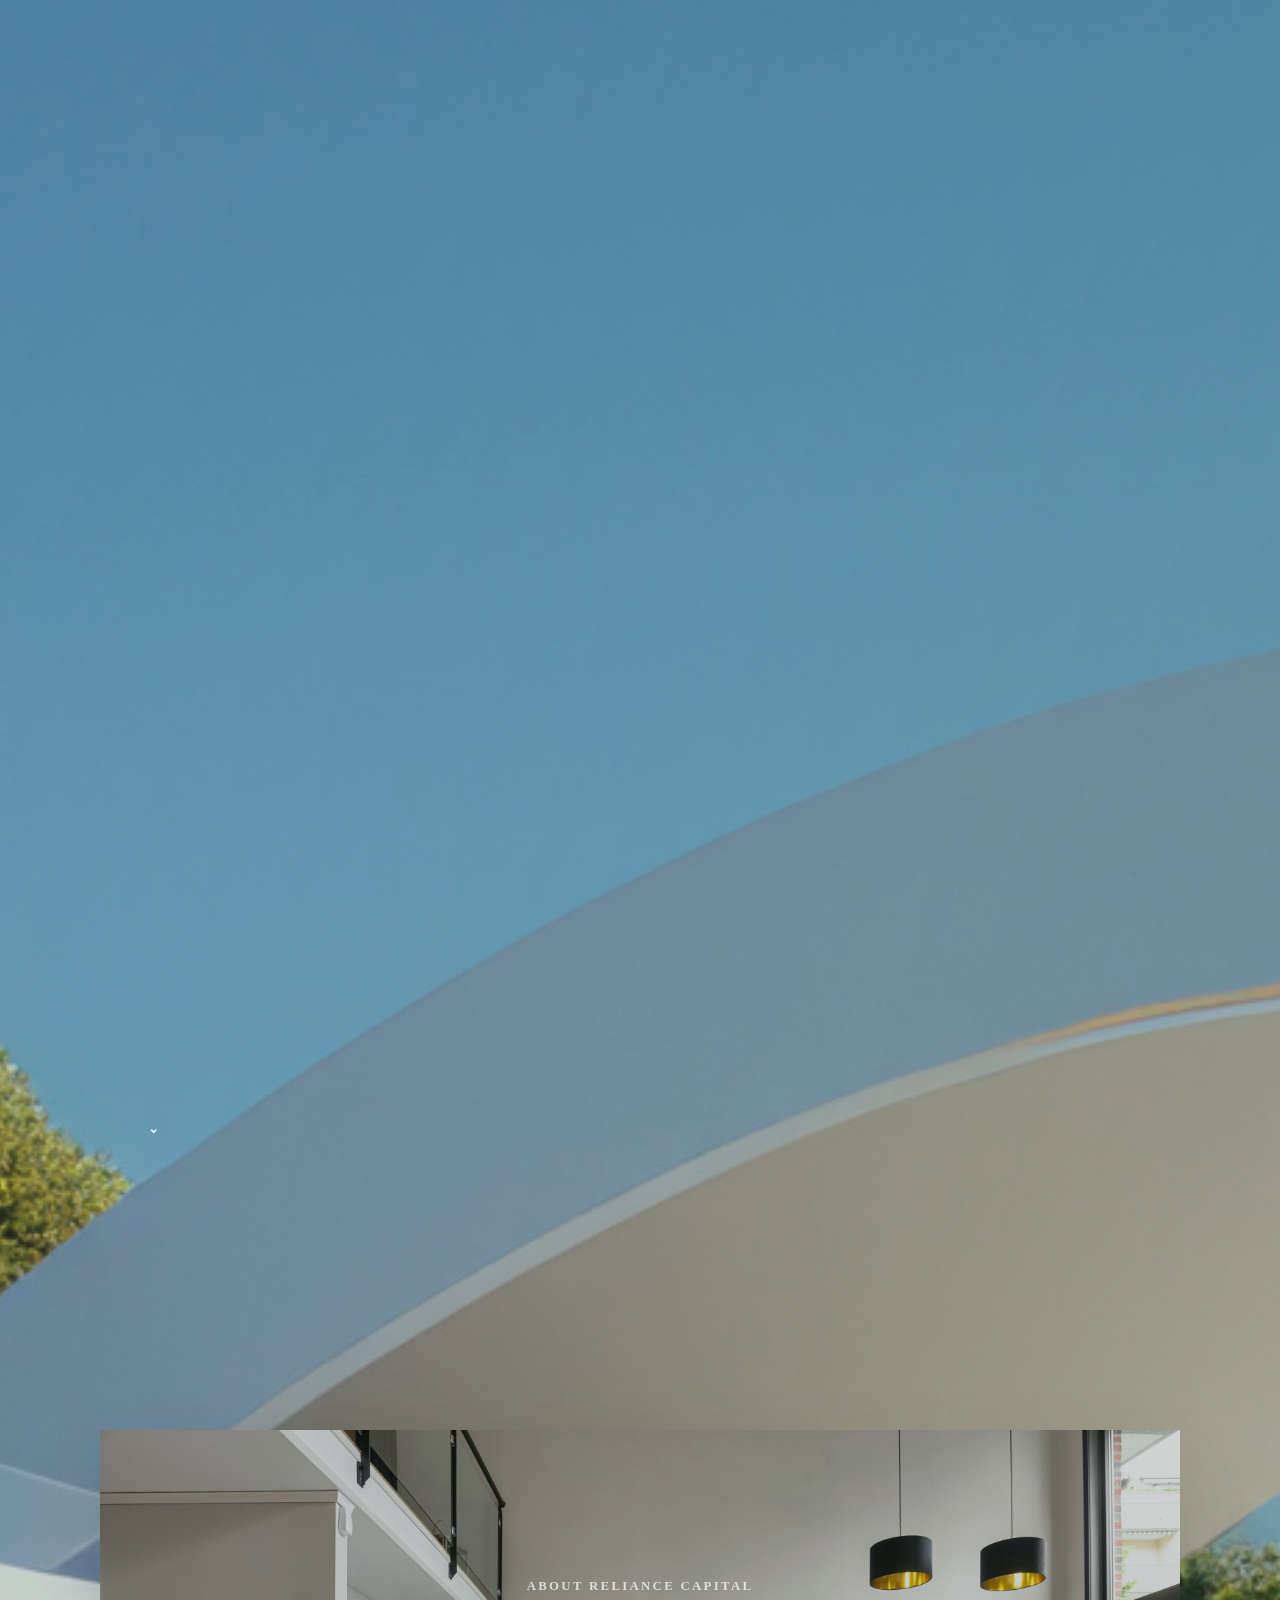
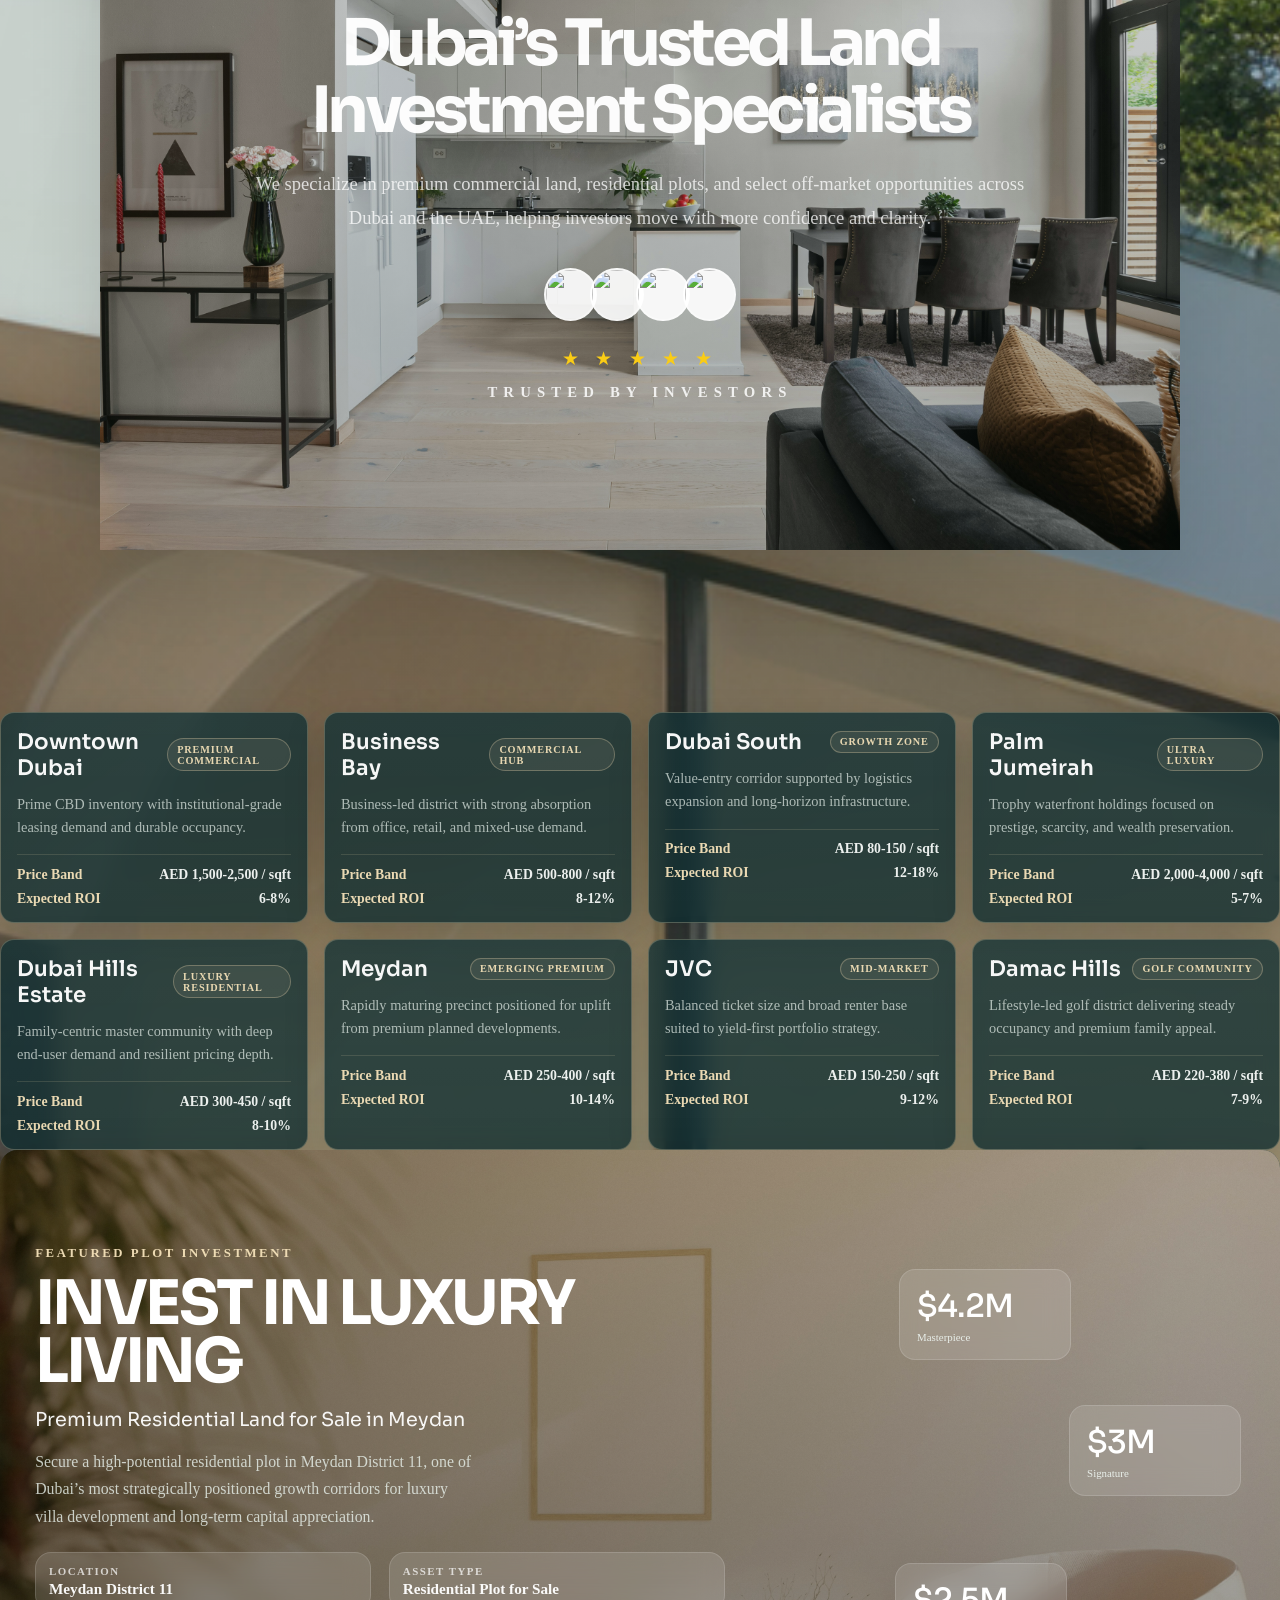
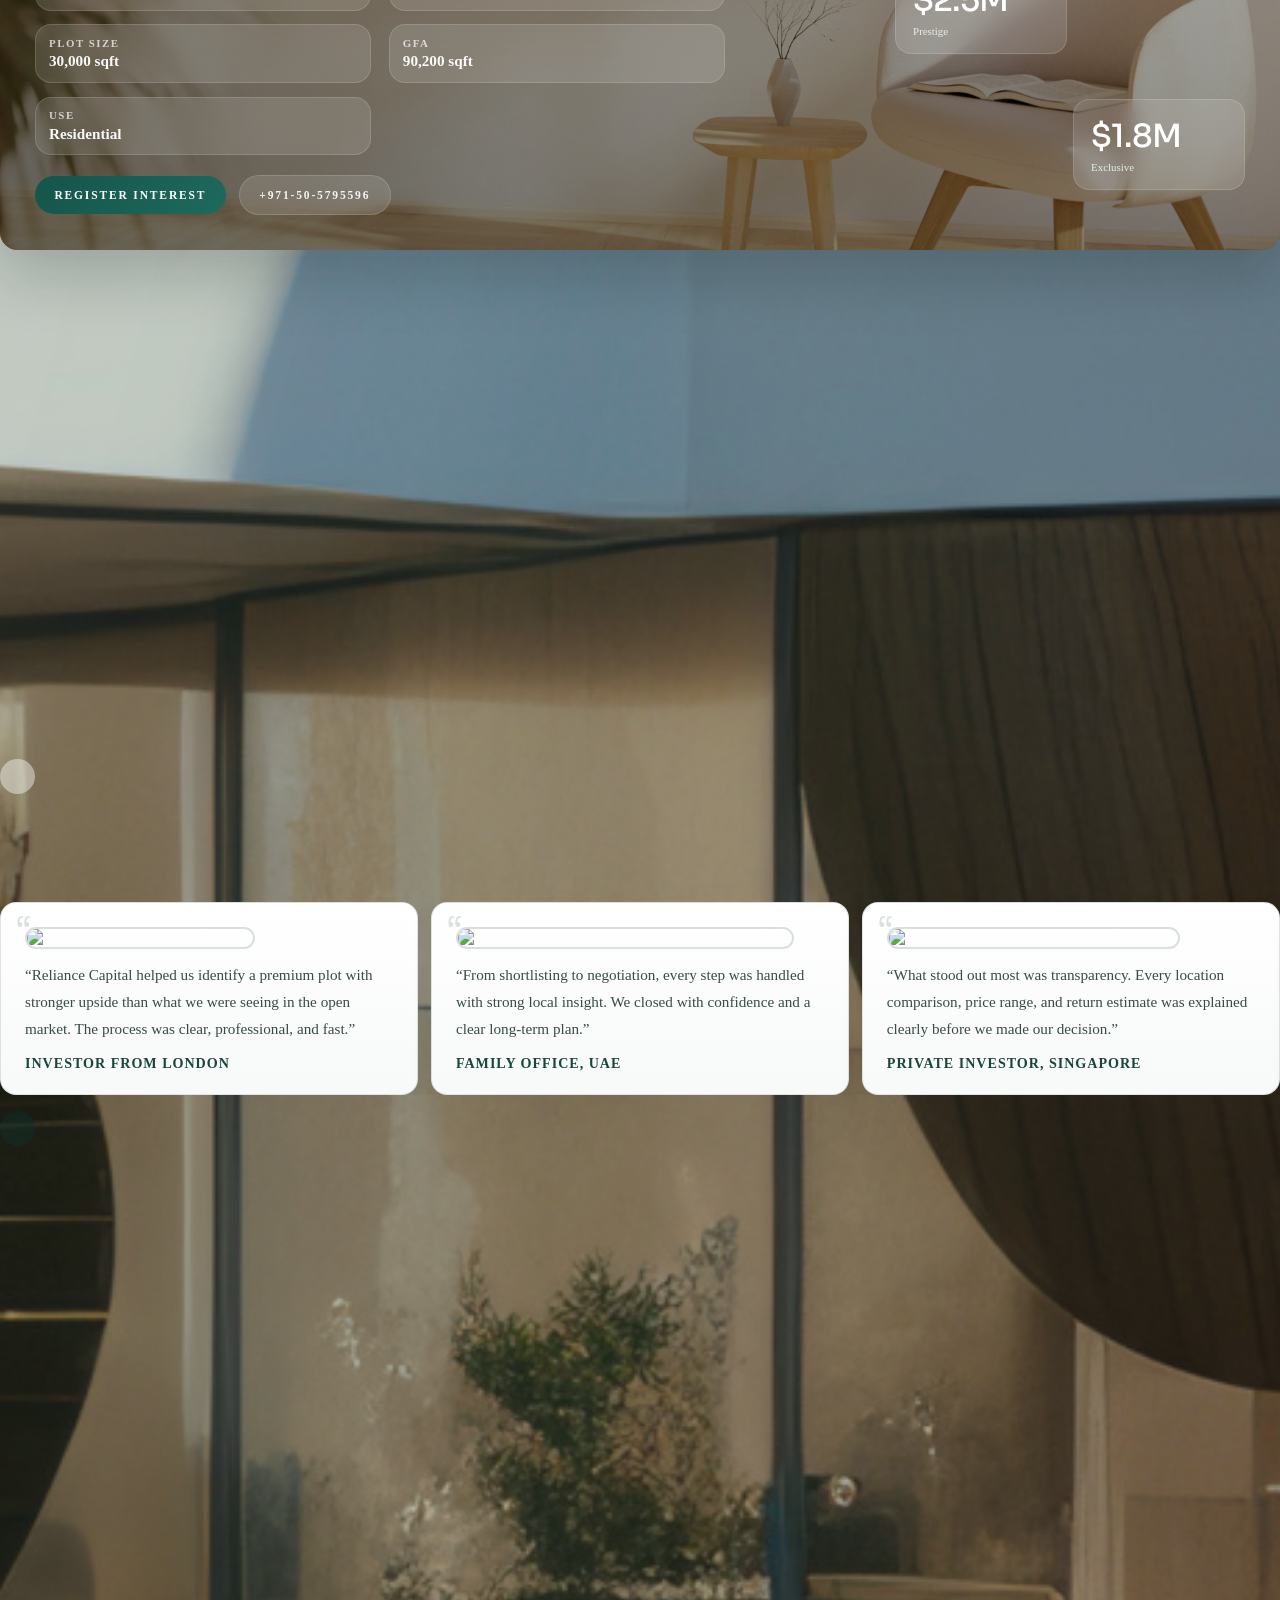
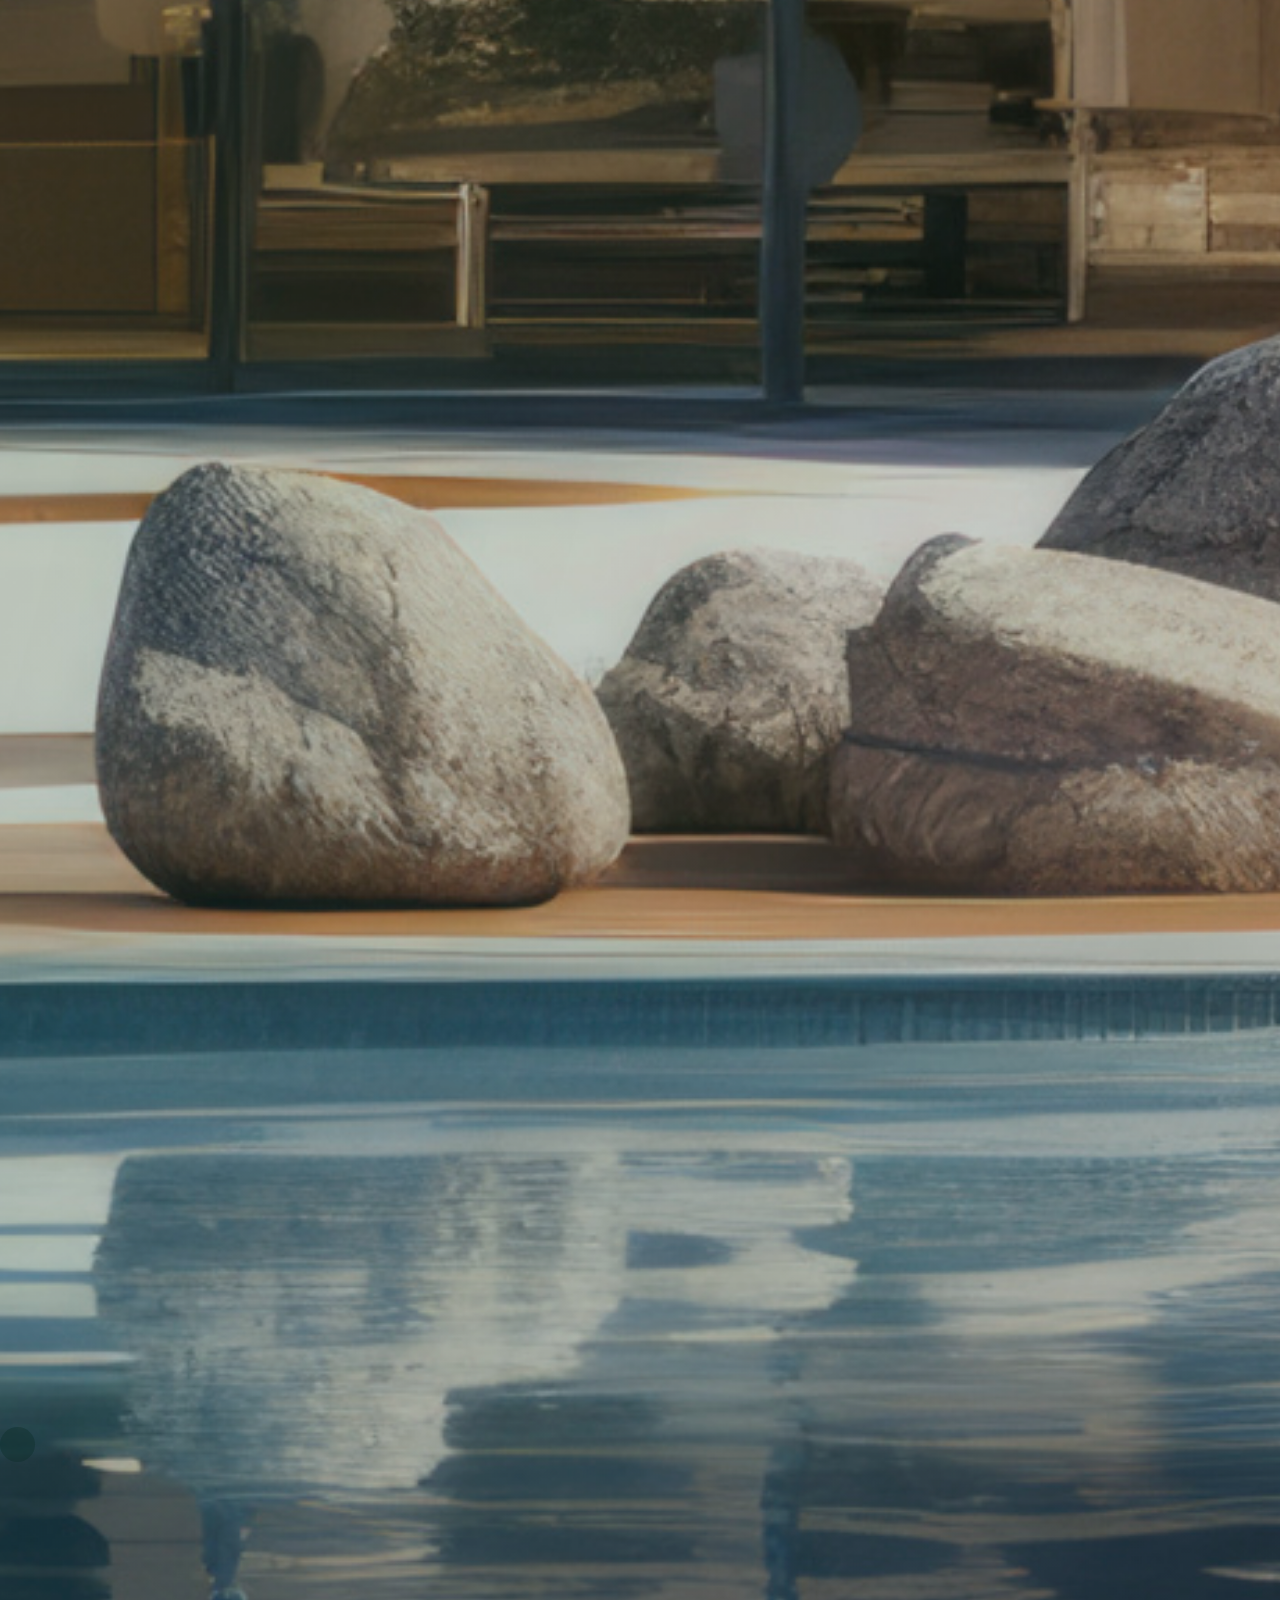
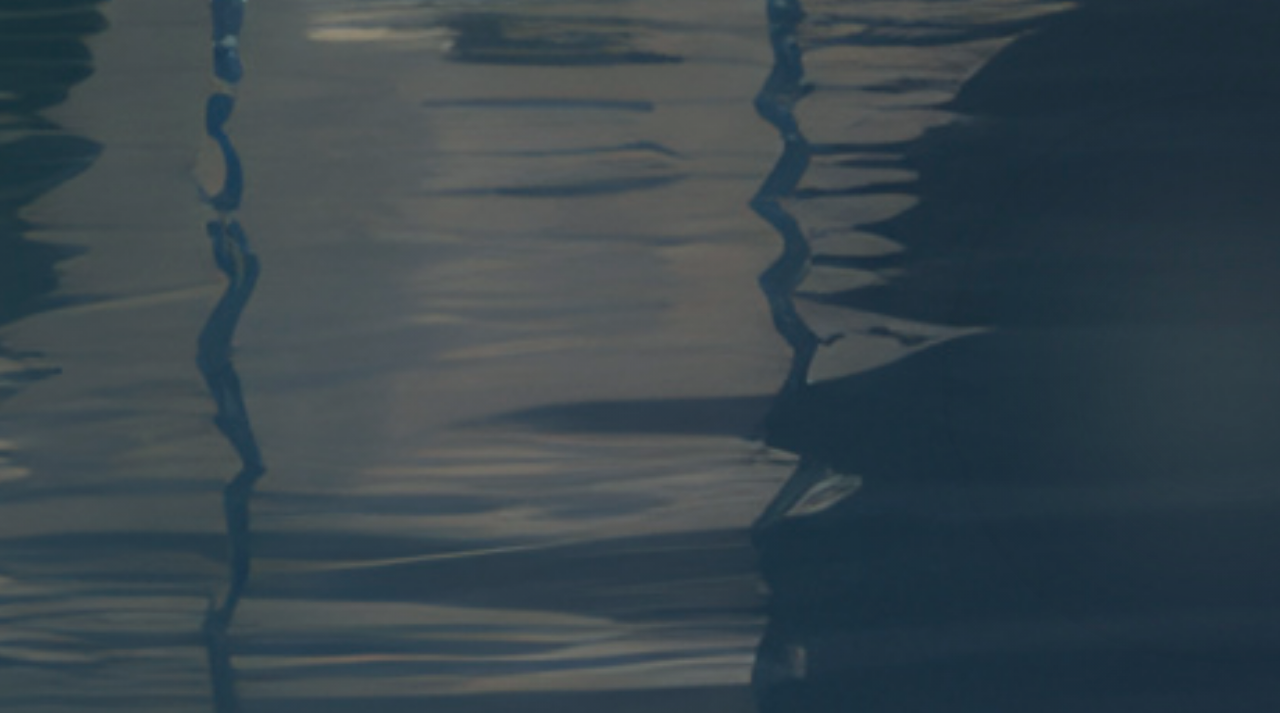
==== commit 15c54e37: "Update branding from The Green Ventures to Reliance Capital across all HTML files and adjust contact" ====
--- a/index.html
+++ b/index.html
@@ -3,10 +3,10 @@
   <head>
     <meta charset="UTF-8" />
     <meta name="viewport" content="width=device-width, initial-scale=1.0" />
-    <title>The Green Ventures | Dubai Land Investment</title>
+    <title>Reliance Capital | Dubai Land Investment</title>
     <meta
       name="description"
-      content="The Green Ventures redesign concept for premium Dubai land and plot investments."
+      content="Reliance Capital redesign concept for premium Dubai land and plot investments."
     />
     <link rel="preconnect" href="https://fonts.googleapis.com" />
     <link rel="preconnect" href="https://fonts.gstatic.com" crossorigin />
@@ -45,7 +45,7 @@
       <header class="site-header absolute inset-x-0 top-0 z-50">
         <div class="header-bar mx-auto grid max-w-[1480px] grid-cols-[1fr_auto] items-center gap-4 px-5 py-6 md:px-8 xl:grid-cols-[1fr_auto_1fr] xl:px-12">
           <a href="#top" class="logo-wrap">
-            <span class="logo-mark">TheGreenVentures</span>
+            <span class="logo-mark">Reliance Capital</span>
           </a>
 
           <nav class="nav-panel hidden items-center justify-center gap-6 xl:flex">
@@ -154,7 +154,7 @@
           <div class="mx-auto max-w-[1480px]">
             <div class="grid gap-12 lg:grid-cols-[1fr_0.95fr] lg:gap-20">
               <div>
-                <p class="section-kicker">About Green Ventures</p>
+                <p class="section-kicker">About Reliance Capital</p>
                 <h2 class="about-title">Dubai’s Trusted Land Investment Specialists</h2>
               </div>
               <div class="about-copy-wrap">
@@ -163,7 +163,7 @@
                   helping investors access premium sites with stronger long-term upside.
                 </p>
                 <p class="section-copy">
-                  Through our specialist network, Green Ventures connects local and international buyers to
+                  Through our specialist network, Reliance Capital connects local and international buyers to
                   commercial land, residential plots, and select off-market opportunities chosen for location
                   strength, development potential, and return performance.
                 </p>
@@ -203,7 +203,7 @@
             <div class="about-showcase">
               <img class="about-showcase-image" src="assets/images/GreenVentures-trust.jpg" alt="Luxury interior lounge" />
               <div class="about-showcase-overlay">
-                <p class="section-kicker about-showcase-kicker">About Green Ventures</p>
+                <p class="section-kicker about-showcase-kicker">About Reliance Capital</p>
                 <h2 class="about-showcase-title">Dubai’s Trusted Land Investment Specialists</h2>
                 <p class="about-showcase-copy">
                   We specialize in premium commercial land, residential plots, and select off-market
@@ -394,7 +394,7 @@
             <div class="why-choose-top">
               <div>
                 <p class="why-choose-kicker">Why Choose Us</p>
-                <h2 class="why-choose-title">Why Choose TheGreenVentures?</h2>
+                <h2 class="why-choose-title">Why Choose Reliance Capital?</h2>
               </div>
             </div>
 
@@ -460,7 +460,7 @@
               <article class="trust-testimonial">
                 <img class="trust-avatar" src="https://i.pravatar.cc/120?img=11" alt="Portrait of investor from London" />
                 <p>
-                  “Green Ventures helped us identify a premium plot with stronger upside than what we were seeing in
+                  “Reliance Capital helped us identify a premium plot with stronger upside than what we were seeing in
                   the open market. The process was clear, professional, and fast.”
                 </p>
                 <h3>Investor from London</h3>
@@ -508,7 +508,7 @@
               <article class="trust-testimonial">
                 <img class="trust-avatar" src="https://i.pravatar.cc/120?img=16" alt="Portrait of investor from Berlin" />
                 <p>
-                  “Green Ventures gave us confidence as first-time Dubai buyers. The team made the entire process
+                  “Reliance Capital gave us confidence as first-time Dubai buyers. The team made the entire process
                   straightforward and transparent.”
                 </p>
                 <h3>Investor, Berlin</h3>
@@ -580,7 +580,7 @@
                 <div class="why-dubai-contact">
                   <p>Let’s Get In Touch</p>
                   <a href="tel:+971505795596">+971-50-5795596</a>
-                  <a href="mailto:hello@thegreenventures.ae">hello@thegreenventures.ae</a>
+                  <a href="mailto:hello@reliancecapital.ae">hello@reliancecapital.ae</a>
                   <span>Dubai, United Arab Emirates</span>
                 </div>
               </div>
@@ -591,7 +591,7 @@
                   alt="Premium modern villa representing Dubai luxury opportunities"
                 />
                 <div class="why-dubai-brand-note">
-                  <h3>GREEN VENTURES</h3>
+                  <h3>RELIANCE CAPITAL</h3>
                   <p>Plots and land investment specialists in Dubai and the UAE</p>
                 </div>
               </div>
@@ -768,8 +768,8 @@
                 </p>
                 <div class="contact-form-details">
                   <a href="tel:+971505795596">+971-50-5795596</a>
-                  <a href="mailto:hello@thegreenventures.ae">hello@thegreenventures.ae</a>
-                  <a href="https://thegreenventures.ae/">thegreenventures.ae</a>
+                  <a href="mailto:hello@reliancecapital.ae">hello@reliancecapital.ae</a>
+                  <a href="https://reliancecapital.ae/">reliancecapital.ae</a>
                   <span>Dubai, United Arab Emirates</span>
                 </div>
               </div>
@@ -822,7 +822,7 @@
 
           <div class="footer-top">
             <div>
-              <p class="footer-brand">TheGreenVentures</p>
+              <p class="footer-brand">Reliance Capital</p>
               <p class="footer-tagline">
                 Specialist advisory for premium Dubai land and plot investments, built on transparent guidance and
                 long-term value strategy.
@@ -840,7 +840,7 @@
             <div class="footer-contact">
               <p>Contact</p>
               <a href="tel:+971505795596">+971-50-5795596</a>
-              <a href="mailto:hello@thegreenventures.ae">hello@thegreenventures.ae</a>
+              <a href="mailto:hello@reliancecapital.ae">hello@reliancecapital.ae</a>
               <span>Dubai, UAE</span>
             </div>
 
@@ -873,7 +873,7 @@
           </div>
 
           <div class="footer-bottom">
-            <p>© 2026 TheGreenVentures. All rights reserved.</p>
+            <p>© 2026 Reliance Capital. All rights reserved.</p>
             <div>
               <a href="privacy.html">Privacy Policy</a>
               <a href="terms.html">Terms</a>
--- a/assets/css/styles.css
+++ b/assets/css/styles.css
@@ -76,10 +76,6 @@
     padding 220ms ease;
 }
 
-.site-header.is-scrolled {
-  backdrop-filter: blur(18px);
-  background: linear-gradient(180deg, rgba(8, 19, 16, 0.24), rgba(8, 19, 16, 0.08));
-}
 
 .header-bar {
   position: relative;
@@ -88,10 +84,6 @@
   transition: padding 220ms ease;
 }
 
-.site-header.is-scrolled .header-bar {
-  padding-top: 0.5rem;
-  padding-bottom: 0.5rem;
-}
 
 .logo-wrap {
   display: inline-flex;
